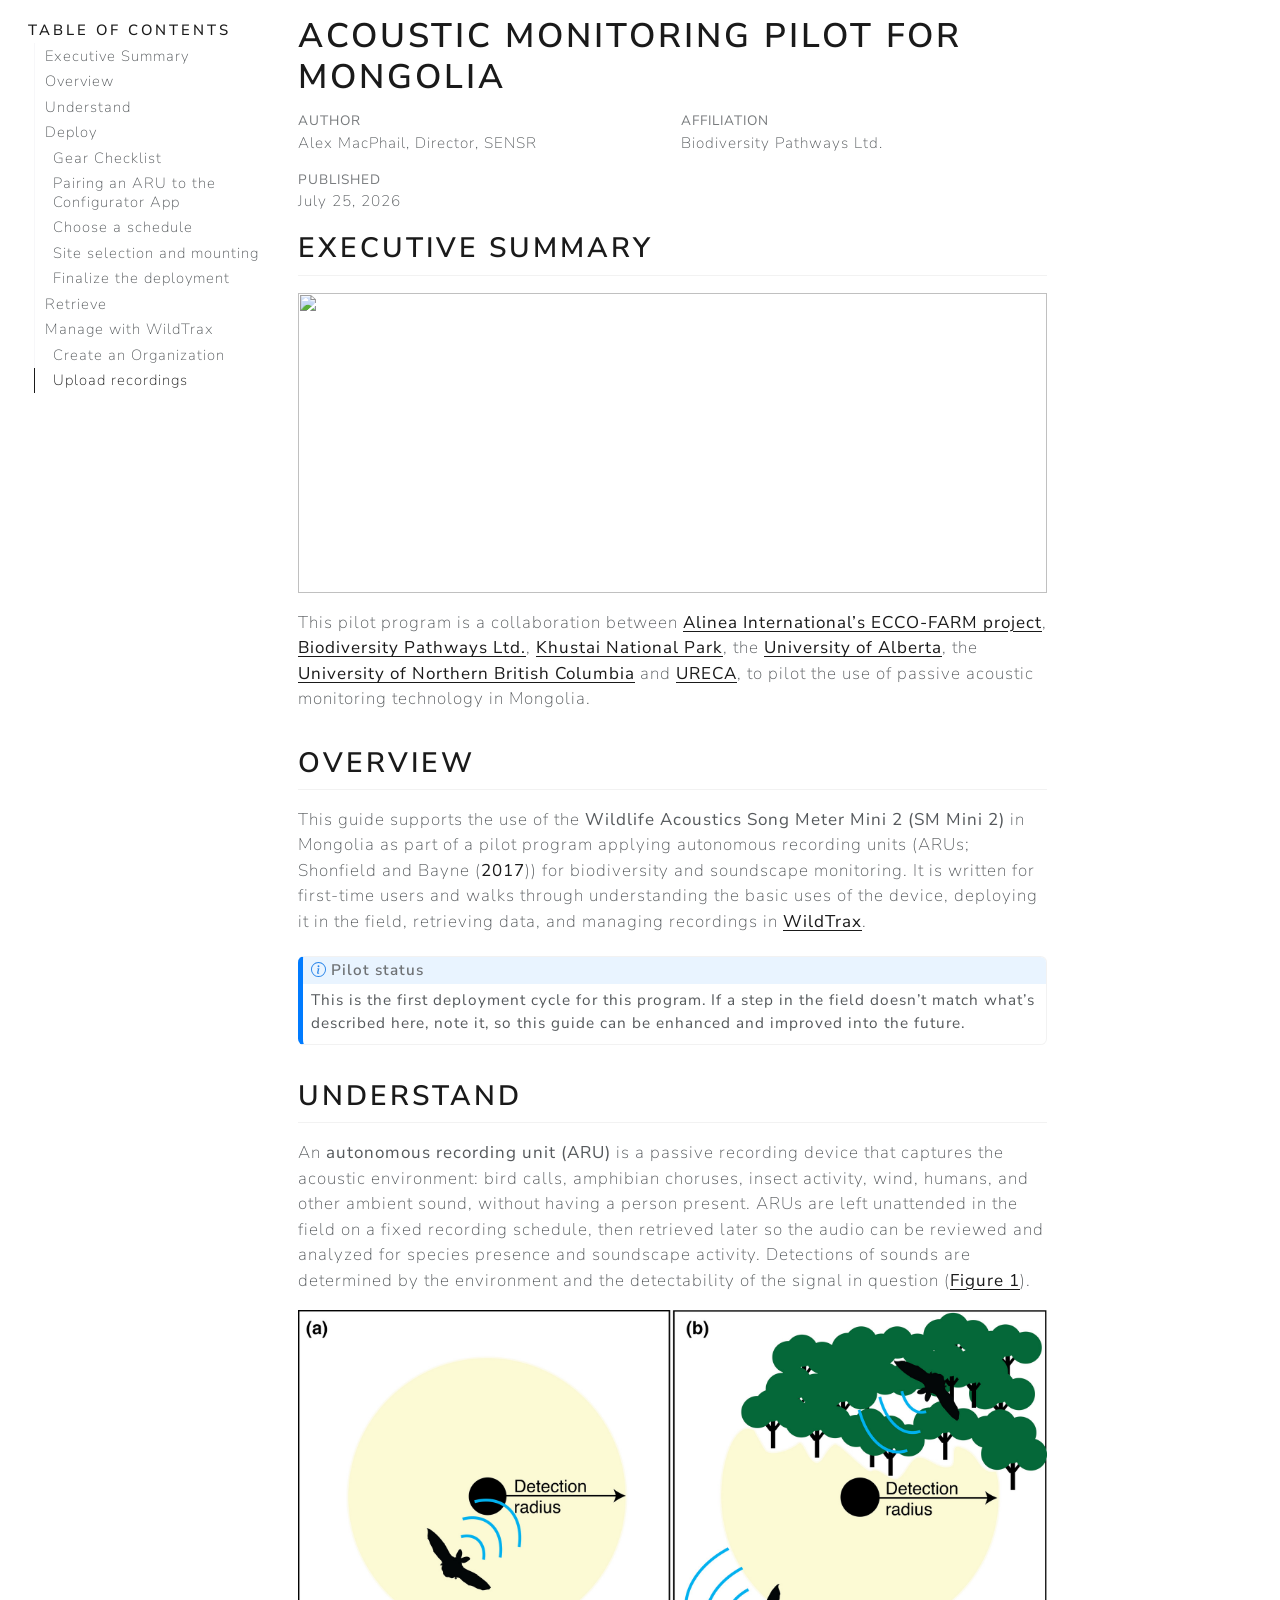
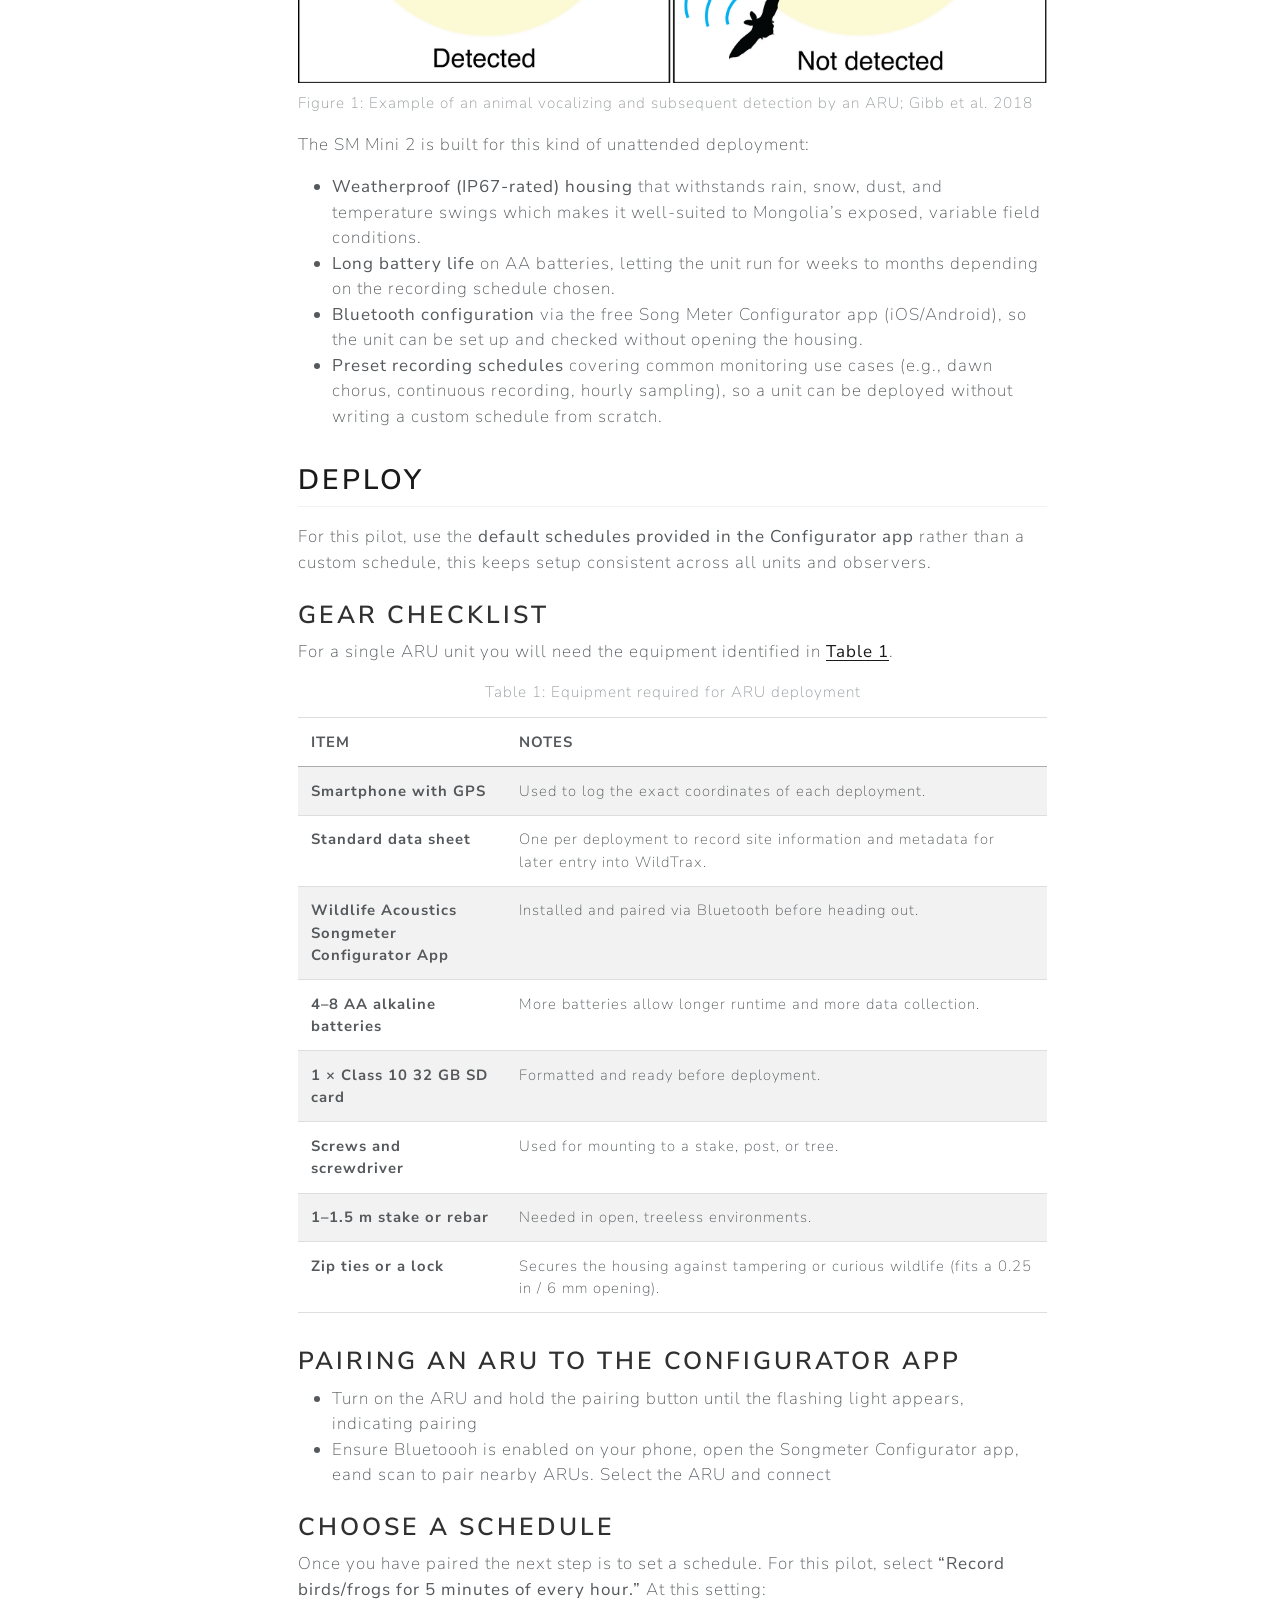
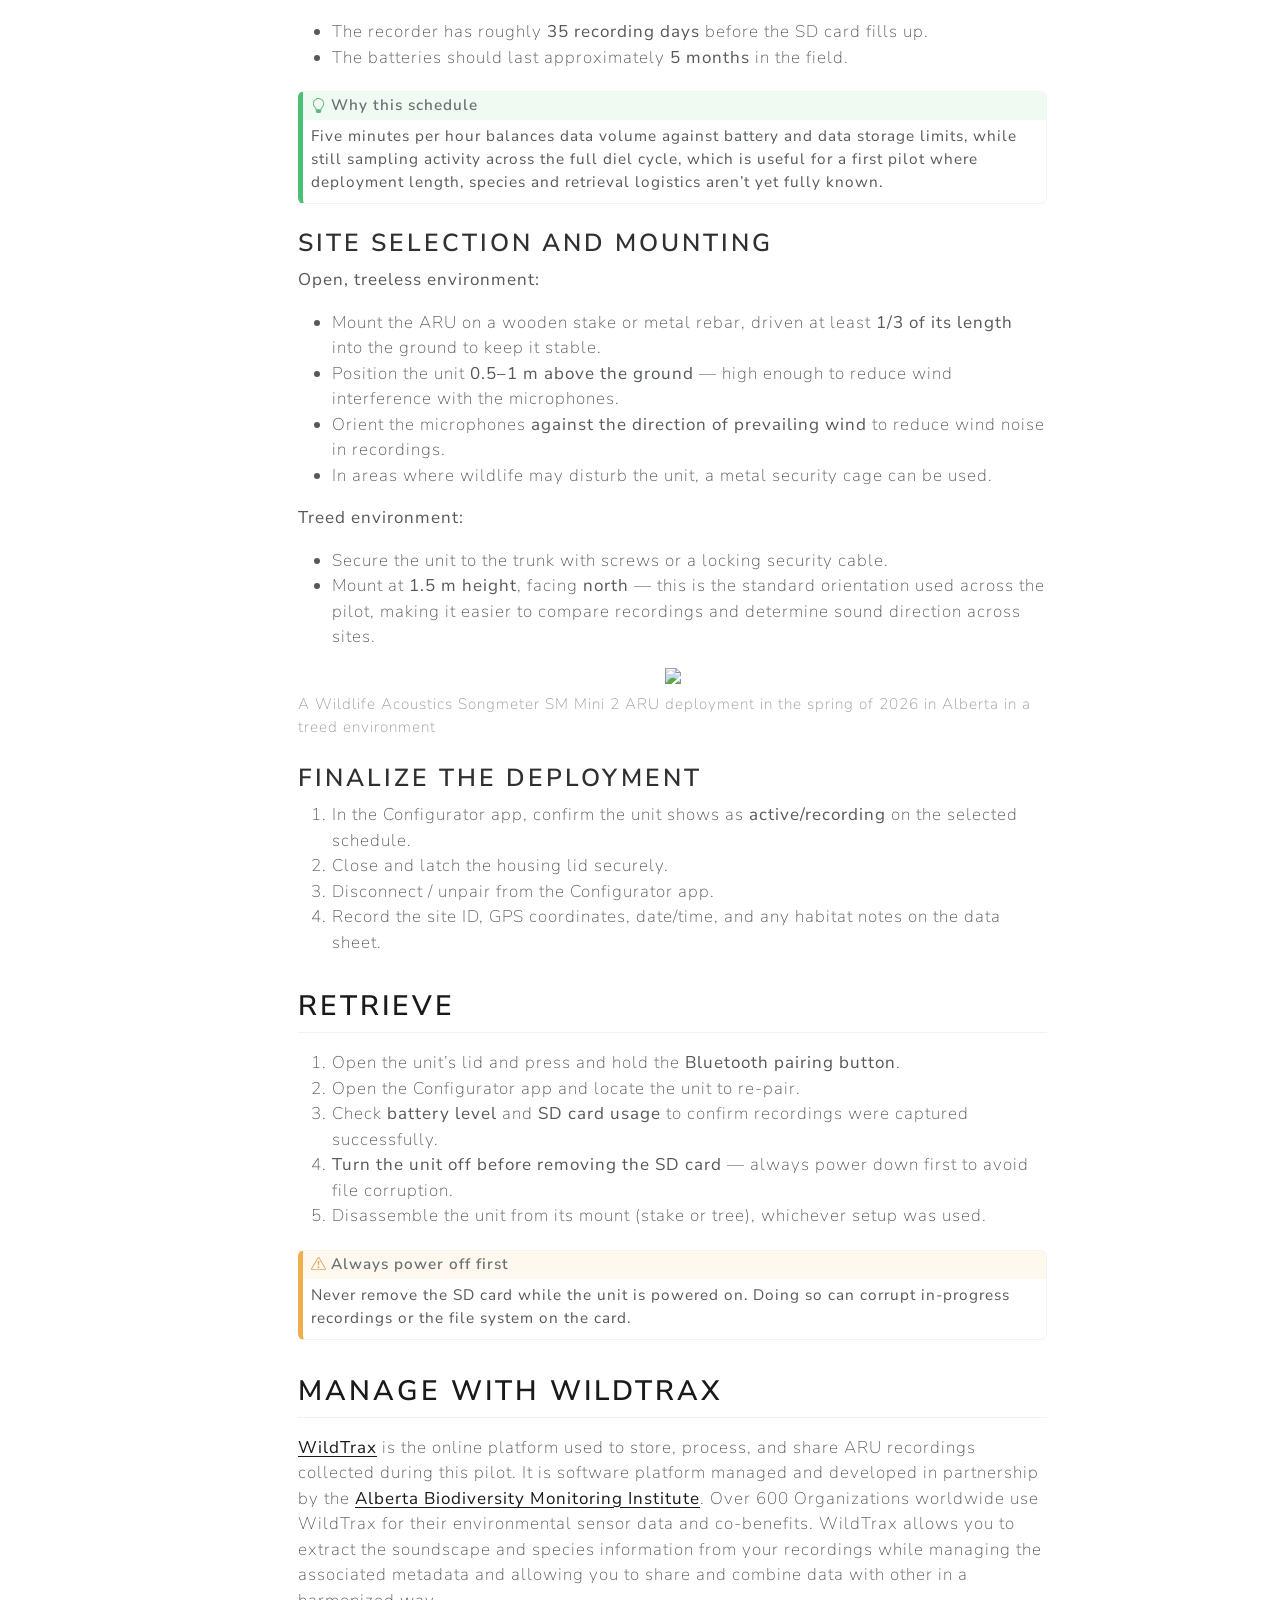
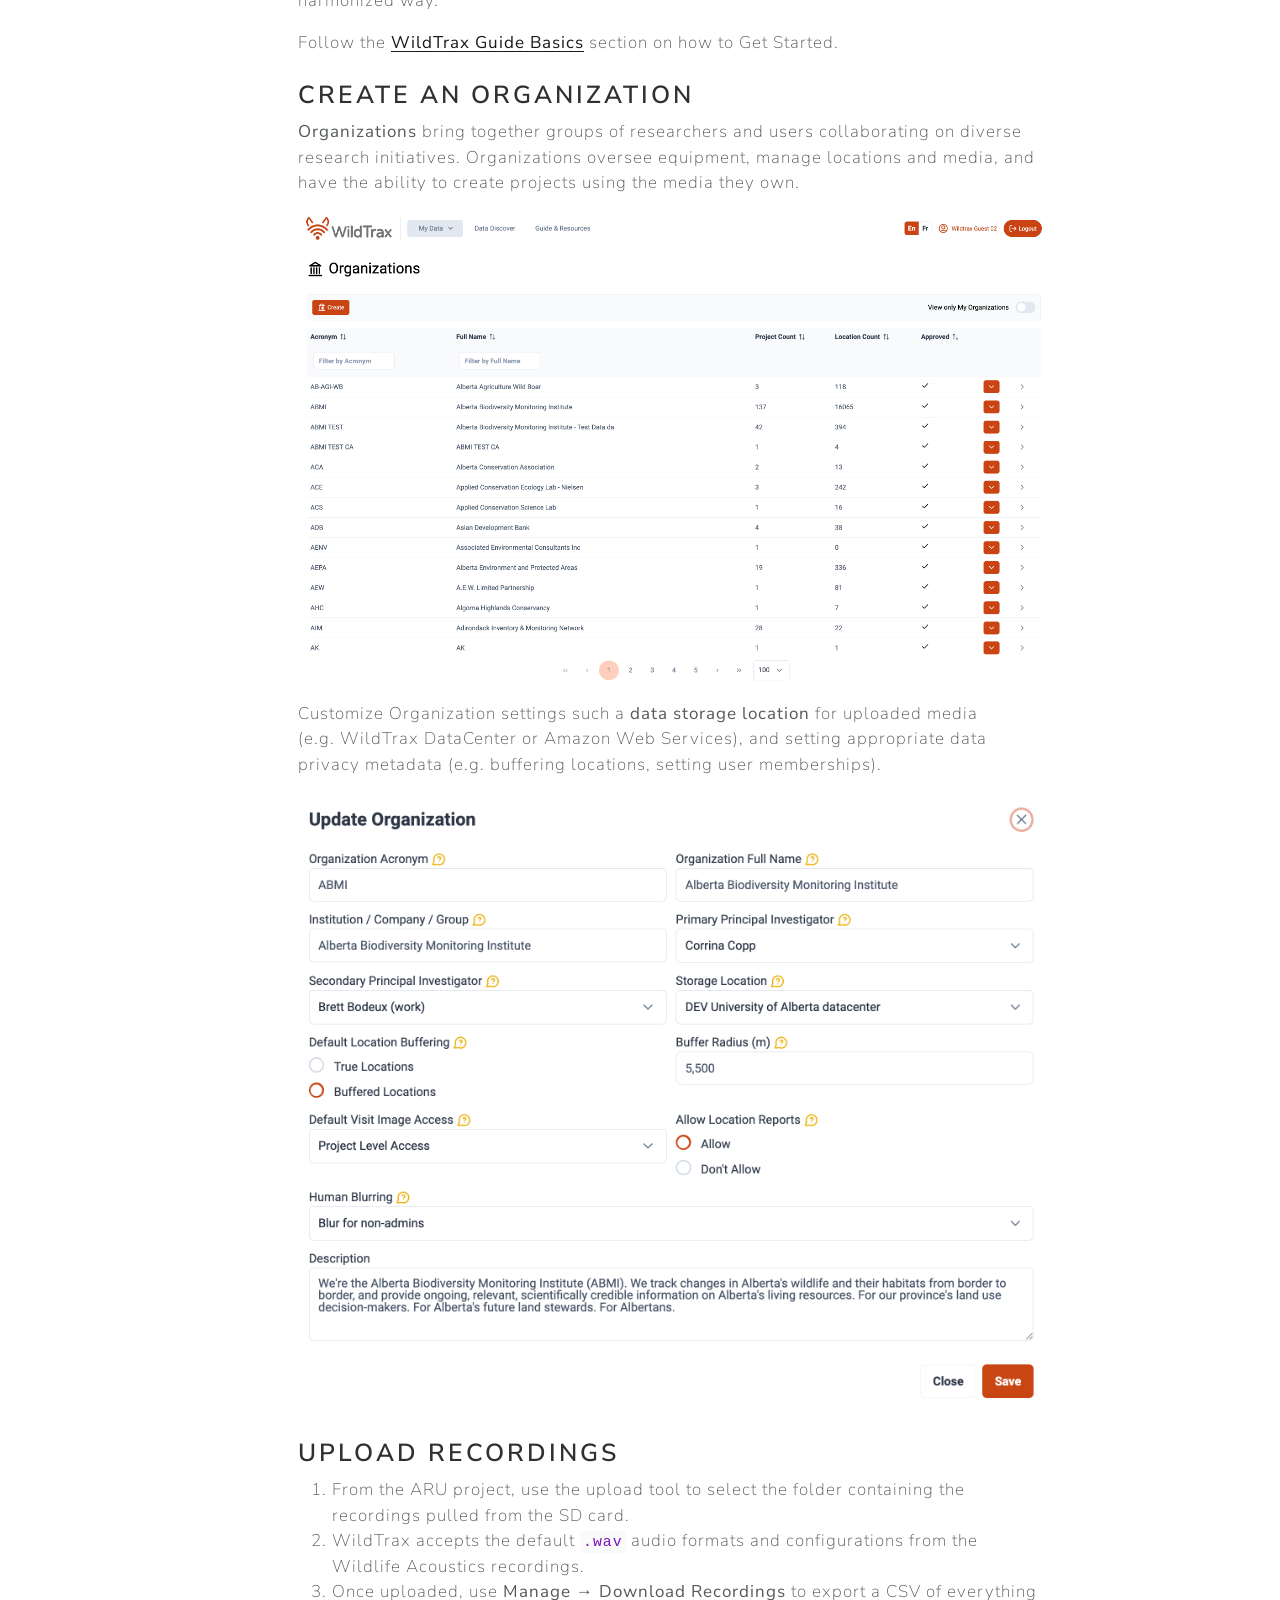
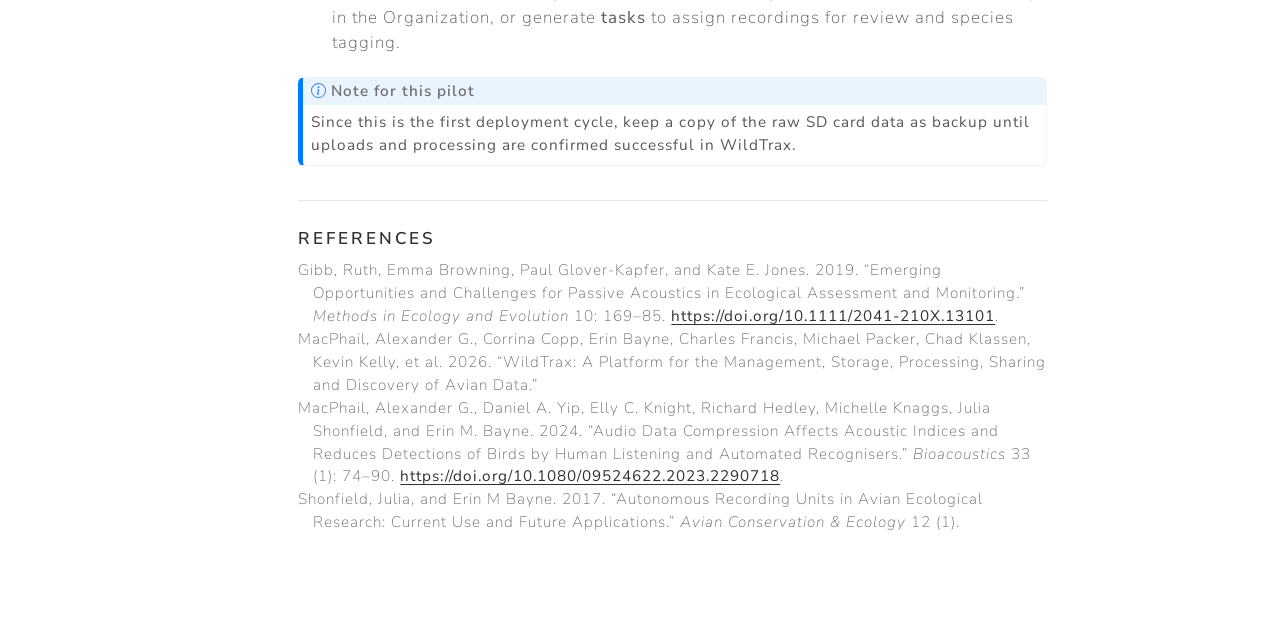
==== index.html @ 2fb94b24 "Built site for gh-pages" ====
<!DOCTYPE html>
<html xmlns="http://www.w3.org/1999/xhtml" lang="en" xml:lang="en"><head>

<meta charset="utf-8">
<meta name="generator" content="quarto-1.8.26">

<meta name="viewport" content="width=device-width, initial-scale=1.0, user-scalable=yes">

<meta name="author" content="Alex MacPhail, Director, SENSR">
<meta name="dcterms.date" content="2026-07-25">

<title>Acoustic monitoring pilot for Mongolia</title>
<style>
code{white-space: pre-wrap;}
span.smallcaps{font-variant: small-caps;}
div.columns{display: flex; gap: min(4vw, 1.5em);}
div.column{flex: auto; overflow-x: auto;}
div.hanging-indent{margin-left: 1.5em; text-indent: -1.5em;}
ul.task-list{list-style: none;}
ul.task-list li input[type="checkbox"] {
  width: 0.8em;
  margin: 0 0.8em 0.2em -1em; /* quarto-specific, see https://github.com/quarto-dev/quarto-cli/issues/4556 */ 
  vertical-align: middle;
}
/* CSS for citations */
div.csl-bib-body { }
div.csl-entry {
  clear: both;
  margin-bottom: 0em;
}
.hanging-indent div.csl-entry {
  margin-left:2em;
  text-indent:-2em;
}
div.csl-left-margin {
  min-width:2em;
  float:left;
}
div.csl-right-inline {
  margin-left:2em;
  padding-left:1em;
}
div.csl-indent {
  margin-left: 2em;
}</style>


<script src="mongolia-pilot_files/libs/clipboard/clipboard.min.js"></script>
<script src="mongolia-pilot_files/libs/quarto-html/quarto.js" type="module"></script>
<script src="mongolia-pilot_files/libs/quarto-html/tabsets/tabsets.js" type="module"></script>
<script src="mongolia-pilot_files/libs/quarto-html/axe/axe-check.js" type="module"></script>
<script src="mongolia-pilot_files/libs/quarto-html/popper.min.js"></script>
<script src="mongolia-pilot_files/libs/quarto-html/tippy.umd.min.js"></script>
<script src="mongolia-pilot_files/libs/quarto-html/anchor.min.js"></script>
<link href="mongolia-pilot_files/libs/quarto-html/tippy.css" rel="stylesheet">
<link href="mongolia-pilot_files/libs/quarto-html/quarto-syntax-highlighting-587c61ba64f3a5504c4d52d930310e48.css" rel="stylesheet" id="quarto-text-highlighting-styles">
<script src="mongolia-pilot_files/libs/bootstrap/bootstrap.min.js"></script>
<link href="mongolia-pilot_files/libs/bootstrap/bootstrap-icons.css" rel="stylesheet">
<link href="mongolia-pilot_files/libs/bootstrap/bootstrap-39a7b4c941d3885a8e467a4c1fbdaf40.min.css" rel="stylesheet" append-hash="true" id="quarto-bootstrap" data-mode="light">
<script src="mongolia-pilot_files/libs/kePrint-0.0.1/kePrint.js"></script>
<link href="mongolia-pilot_files/libs/lightable-0.0.1/lightable.css" rel="stylesheet">


</head>

<body class="quarto-light">

<div id="quarto-content" class="page-columns page-rows-contents page-layout-article toc-left">
<div id="quarto-sidebar-toc-left" class="sidebar toc-left">
  <nav id="TOC" role="doc-toc" class="toc-active" data-toc-expanded="99">
    <h2 id="toc-title">Table of contents</h2>
   
  <ul>
  <li><a href="#executive-summary" id="toc-executive-summary" class="nav-link active" data-scroll-target="#executive-summary">Executive Summary</a></li>
  <li><a href="#overview" id="toc-overview" class="nav-link" data-scroll-target="#overview">Overview</a></li>
  <li><a href="#understand" id="toc-understand" class="nav-link" data-scroll-target="#understand">Understand</a></li>
  <li><a href="#deploy" id="toc-deploy" class="nav-link" data-scroll-target="#deploy">Deploy</a>
  <ul class="collapse">
  <li><a href="#gear-checklist" id="toc-gear-checklist" class="nav-link" data-scroll-target="#gear-checklist">Gear Checklist</a></li>
  <li><a href="#pairing-an-aru-to-the-configurator-app" id="toc-pairing-an-aru-to-the-configurator-app" class="nav-link" data-scroll-target="#pairing-an-aru-to-the-configurator-app">Pairing an ARU to the Configurator App</a></li>
  <li><a href="#choose-a-schedule" id="toc-choose-a-schedule" class="nav-link" data-scroll-target="#choose-a-schedule">Choose a schedule</a></li>
  <li><a href="#site-selection-and-mounting" id="toc-site-selection-and-mounting" class="nav-link" data-scroll-target="#site-selection-and-mounting">Site selection and mounting</a></li>
  <li><a href="#finalize-the-deployment" id="toc-finalize-the-deployment" class="nav-link" data-scroll-target="#finalize-the-deployment">Finalize the deployment</a></li>
  </ul></li>
  <li><a href="#retrieve" id="toc-retrieve" class="nav-link" data-scroll-target="#retrieve">Retrieve</a></li>
  <li><a href="#manage-with-wildtrax" id="toc-manage-with-wildtrax" class="nav-link" data-scroll-target="#manage-with-wildtrax">Manage with WildTrax</a>
  <ul class="collapse">
  <li><a href="#create-an-organization" id="toc-create-an-organization" class="nav-link" data-scroll-target="#create-an-organization">Create an Organization</a></li>
  <li><a href="#upload-recordings" id="toc-upload-recordings" class="nav-link" data-scroll-target="#upload-recordings">Upload recordings</a></li>
  </ul></li>
  </ul>
</nav>
</div>
<div id="quarto-margin-sidebar" class="sidebar margin-sidebar zindex-bottom">
</div>
<main class="content" id="quarto-document-content">

<header id="title-block-header" class="quarto-title-block default">
<div class="quarto-title">
<h1 class="title">Acoustic monitoring pilot for Mongolia</h1>
</div>


<div class="quarto-title-meta-author">
  <div class="quarto-title-meta-heading">Author</div>
  <div class="quarto-title-meta-heading">Affiliation</div>
  
    <div class="quarto-title-meta-contents">
    <p class="author">Alex MacPhail, Director, SENSR </p>
  </div>
  <div class="quarto-title-meta-contents">
        <p class="affiliation">
            Biodiversity Pathways Ltd.
          </p>
      </div>
  </div>

<div class="quarto-title-meta">

      
    <div>
    <div class="quarto-title-meta-heading">Published</div>
    <div class="quarto-title-meta-contents">
      <p class="date">July 25, 2026</p>
    </div>
  </div>
  
    
  </div>
  


</header>


<section id="executive-summary" class="level2">
<h2 class="anchored" data-anchor-id="executive-summary">Executive Summary</h2>
<p><img src="orkhon-river-mongolia.jpg" style="width:100%; height:300px; object-fit:cover; object-position:center;"></p>
<p>This pilot program is a collaboration between <a href="https://ecco-farm.alineainternational.com/en/">Alinea International’s ECCO-FARM project</a>, <a href="https://biodiversitypathways.ca/">Biodiversity Pathways Ltd.</a>, <a href="https://www.hustai.mn/language/en/">Khustai National Park</a>, the <a href="https://www.ualberta.ca/en/index.html">University of Alberta</a>, the <a href="https://www.unbc.ca/">University of Northern British Columbia</a> and <a href="https://ureca.com/">URECA</a>, to pilot the use of passive acoustic monitoring technology in Mongolia.</p>
</section>
<section id="overview" class="level2">
<h2 class="anchored" data-anchor-id="overview">Overview</h2>
<p>This guide supports the use of the <strong>Wildlife Acoustics Song Meter Mini 2 (SM Mini 2)</strong> in Mongolia as part of a pilot program applying autonomous recording units (ARUs; <span class="citation" data-cites="aru-overview">Shonfield and Bayne (<a href="#ref-aru-overview" role="doc-biblioref">2017</a>)</span>) for biodiversity and soundscape monitoring. It is written for first-time users and walks through understanding the basic uses of the device, deploying it in the field, retrieving data, and managing recordings in <a href="https://wildtrax.ca">WildTrax</a>.</p>
<div class="callout callout-style-default callout-note callout-titled">
<div class="callout-header d-flex align-content-center">
<div class="callout-icon-container">
<i class="callout-icon"></i>
</div>
<div class="callout-title-container flex-fill">
<span class="screen-reader-only">Note</span>Pilot status
</div>
</div>
<div class="callout-body-container callout-body">
<p>This is the first deployment cycle for this program. If a step in the field doesn’t match what’s described here, note it, so this guide can be enhanced and improved into the future.</p>
</div>
</div>
</section>
<section id="understand" class="level2">
<h2 class="anchored" data-anchor-id="understand">Understand</h2>
<p>An <strong>autonomous recording unit (ARU)</strong> is a passive recording device that captures the acoustic environment: bird calls, amphibian choruses, insect activity, wind, humans, and other ambient sound, without having a person present. ARUs are left unattended in the field on a fixed recording schedule, then retrieved later so the audio can be reviewed and analyzed for species presence and soundscape activity. Detections of sounds are determined by the environment and the detectability of the signal in question (<a href="#fig-aru-detection" class="quarto-xref">Figure&nbsp;1</a>).</p>
<div id="fig-aru-detection" class="quarto-float quarto-figure quarto-figure-center anchored">
<figure class="quarto-float quarto-float-fig figure">
<div aria-describedby="fig-aru-detection-caption-0ceaefa1-69ba-4598-a22c-09a6ac19f8ca">
<img src="figure-cite1.jpg" class="img-fluid figure-img">
</div>
<figcaption class="quarto-float-caption-bottom quarto-float-caption quarto-float-fig" id="fig-aru-detection-caption-0ceaefa1-69ba-4598-a22c-09a6ac19f8ca">
Figure&nbsp;1: Example of an animal vocalizing and subsequent detection by an ARU; Gibb et al.&nbsp;2018
</figcaption>
</figure>
</div>
<p>The SM Mini 2 is built for this kind of unattended deployment:</p>
<ul>
<li><strong>Weatherproof (IP67-rated) housing</strong> that withstands rain, snow, dust, and temperature swings which makes it well-suited to Mongolia’s exposed, variable field conditions.</li>
<li><strong>Long battery life</strong> on AA batteries, letting the unit run for weeks to months depending on the recording schedule chosen.</li>
<li><strong>Bluetooth configuration</strong> via the free Song Meter Configurator app (iOS/Android), so the unit can be set up and checked without opening the housing.</li>
<li><strong>Preset recording schedules</strong> covering common monitoring use cases (e.g., dawn chorus, continuous recording, hourly sampling), so a unit can be deployed without writing a custom schedule from scratch.</li>
</ul>
</section>
<section id="deploy" class="level2">
<h2 class="anchored" data-anchor-id="deploy">Deploy</h2>
<p>For this pilot, use the <strong>default schedules provided in the Configurator app</strong> rather than a custom schedule, this keeps setup consistent across all units and observers.</p>
<section id="gear-checklist" class="level3">
<h3 class="anchored" data-anchor-id="gear-checklist">Gear Checklist</h3>
<p>For a single ARU unit you will need the equipment identified in <a href="#tbl-deployment-equipment" class="quarto-xref">Table&nbsp;1</a>.</p>
<div class="cell">
<div id="tbl-deployment-equipment" class="cell quarto-float quarto-figure quarto-figure-center anchored">
<figure class="quarto-float quarto-float-tbl figure">
<figcaption class="quarto-float-caption-top quarto-float-caption quarto-float-tbl" id="tbl-deployment-equipment-caption-0ceaefa1-69ba-4598-a22c-09a6ac19f8ca">
Table&nbsp;1: Equipment required for ARU deployment
</figcaption>
<div aria-describedby="tbl-deployment-equipment-caption-0ceaefa1-69ba-4598-a22c-09a6ac19f8ca">
<div class="cell-output-display">
<table class="table table-striped table-hover table-condensed do-not-create-environment cell caption-top table-sm small">
<thead>
<tr class="header">
<th style="text-align: left;" data-quarto-table-cell-role="th">Item</th>
<th style="text-align: left;" data-quarto-table-cell-role="th">Notes</th>
</tr>
</thead>
<tbody>
<tr class="odd">
<td style="text-align: left; width: 25%; font-weight: bold;">Smartphone with GPS</td>
<td style="text-align: left; width: 65%;">Used to log the exact coordinates of each deployment.</td>
</tr>
<tr class="even">
<td style="text-align: left; width: 25%; font-weight: bold;">Standard data sheet</td>
<td style="text-align: left; width: 65%;">One per deployment to record site information and metadata for later entry into WildTrax.</td>
</tr>
<tr class="odd">
<td style="text-align: left; width: 25%; font-weight: bold;">Wildlife Acoustics Songmeter Configurator App</td>
<td style="text-align: left; width: 65%;">Installed and paired via Bluetooth before heading out.</td>
</tr>
<tr class="even">
<td style="text-align: left; width: 25%; font-weight: bold;">4–8 AA alkaline batteries</td>
<td style="text-align: left; width: 65%;">More batteries allow longer runtime and more data collection.</td>
</tr>
<tr class="odd">
<td style="text-align: left; width: 25%; font-weight: bold;">1 × Class 10 32 GB SD card</td>
<td style="text-align: left; width: 65%;">Formatted and ready before deployment.</td>
</tr>
<tr class="even">
<td style="text-align: left; width: 25%; font-weight: bold;">Screws and screwdriver</td>
<td style="text-align: left; width: 65%;">Used for mounting to a stake, post, or tree.</td>
</tr>
<tr class="odd">
<td style="text-align: left; width: 25%; font-weight: bold;">1–1.5 m stake or rebar</td>
<td style="text-align: left; width: 65%;">Needed in open, treeless environments.</td>
</tr>
<tr class="even">
<td style="text-align: left; width: 25%; font-weight: bold;">Zip ties or a lock</td>
<td style="text-align: left; width: 65%;">Secures the housing against tampering or curious wildlife (fits a 0.25 in / 6 mm opening).</td>
</tr>
</tbody>
</table>
</div>
</div>
</figure>
</div>
</div>
</section>
<section id="pairing-an-aru-to-the-configurator-app" class="level3">
<h3 class="anchored" data-anchor-id="pairing-an-aru-to-the-configurator-app">Pairing an ARU to the Configurator App</h3>
<ul>
<li>Turn on the ARU and hold the pairing button until the flashing light appears, indicating pairing</li>
<li>Ensure Bluetoooh is enabled on your phone, open the Songmeter Configurator app, eand scan to pair nearby ARUs. Select the ARU and connect</li>
</ul>
</section>
<section id="choose-a-schedule" class="level3">
<h3 class="anchored" data-anchor-id="choose-a-schedule">Choose a schedule</h3>
<p>Once you have paired the next step is to set a schedule. For this pilot, select <strong>“Record birds/frogs for 5 minutes of every hour.”</strong> At this setting:</p>
<ul>
<li>The recorder has roughly <strong>35 recording days</strong> before the SD card fills up.</li>
<li>The batteries should last approximately <strong>5 months</strong> in the field.</li>
</ul>
<div class="callout callout-style-default callout-tip callout-titled">
<div class="callout-header d-flex align-content-center">
<div class="callout-icon-container">
<i class="callout-icon"></i>
</div>
<div class="callout-title-container flex-fill">
<span class="screen-reader-only">Tip</span>Why this schedule
</div>
</div>
<div class="callout-body-container callout-body">
<p>Five minutes per hour balances data volume against battery and data storage limits, while still sampling activity across the full diel cycle, which is useful for a first pilot where deployment length, species and retrieval logistics aren’t yet fully known.</p>
</div>
</div>
</section>
<section id="site-selection-and-mounting" class="level3">
<h3 class="anchored" data-anchor-id="site-selection-and-mounting">Site selection and mounting</h3>
<p><strong>Open, treeless environment:</strong></p>
<ul>
<li>Mount the ARU on a wooden stake or metal rebar, driven at least <strong>1/3 of its length</strong> into the ground to keep it stable.</li>
<li>Position the unit <strong>0.5–1 m above the ground</strong> — high enough to reduce wind interference with the microphones.</li>
<li>Orient the microphones <strong>against the direction of prevailing wind</strong> to reduce wind noise in recordings.</li>
<li>In areas where wildlife may disturb the unit, a metal security cage can be used.</li>
</ul>
<p><strong>Treed environment:</strong></p>
<ul>
<li>Secure the unit to the trunk with screws or a locking security cable.</li>
<li>Mount at <strong>1.5 m height</strong>, facing <strong>north</strong> — this is the standard orientation used across the pilot, making it easier to compare recordings and determine sound direction across sites.</li>
</ul>
<div class="quarto-figure quarto-figure-center">
<figure class="figure">
<p><img src="sensraru.jpeg" class="img-fluid figure-img"></p>
<figcaption>A Wildlife Acoustics Songmeter SM Mini 2 ARU deployment in the spring of 2026 in Alberta in a treed environment</figcaption>
</figure>
</div>
</section>
<section id="finalize-the-deployment" class="level3">
<h3 class="anchored" data-anchor-id="finalize-the-deployment">Finalize the deployment</h3>
<ol type="1">
<li>In the Configurator app, confirm the unit shows as <strong>active/recording</strong> on the selected schedule.</li>
<li>Close and latch the housing lid securely.</li>
<li>Disconnect / unpair from the Configurator app.</li>
<li>Record the site ID, GPS coordinates, date/time, and any habitat notes on the data sheet.</li>
</ol>
</section>
</section>
<section id="retrieve" class="level2">
<h2 class="anchored" data-anchor-id="retrieve">Retrieve</h2>
<ol type="1">
<li>Open the unit’s lid and press and hold the <strong>Bluetooth pairing button</strong>.</li>
<li>Open the Configurator app and locate the unit to re-pair.</li>
<li>Check <strong>battery level</strong> and <strong>SD card usage</strong> to confirm recordings were captured successfully.</li>
<li><strong>Turn the unit off before removing the SD card</strong> — always power down first to avoid file corruption.</li>
<li>Disassemble the unit from its mount (stake or tree), whichever setup was used.</li>
</ol>
<div class="callout callout-style-default callout-warning callout-titled">
<div class="callout-header d-flex align-content-center">
<div class="callout-icon-container">
<i class="callout-icon"></i>
</div>
<div class="callout-title-container flex-fill">
<span class="screen-reader-only">Warning</span>Always power off first
</div>
</div>
<div class="callout-body-container callout-body">
<p>Never remove the SD card while the unit is powered on. Doing so can corrupt in-progress recordings or the file system on the card.</p>
</div>
</div>
</section>
<section id="manage-with-wildtrax" class="level2">
<h2 class="anchored" data-anchor-id="manage-with-wildtrax">Manage with WildTrax</h2>
<p><a href="https://www.wildtrax.ca">WildTrax</a> is the online platform used to store, process, and share ARU recordings collected during this pilot. It is software platform managed and developed in partnership by the <a href="abmi.ca">Alberta Biodiversity Monitoring Institute</a>. Over 600 Organizations worldwide use WildTrax for their environmental sensor data and co-benefits. WildTrax allows you to extract the soundscape and species information from your recordings while managing the associated metadata and allowing you to share and combine data with other in a harmonized way.</p>
<p>Follow the <a href="https://portal.wildtrax.ca/guide#sec-the-basics">WildTrax Guide Basics</a> section on how to Get Started.</p>
<section id="create-an-organization" class="level3">
<h3 class="anchored" data-anchor-id="create-an-organization">Create an Organization</h3>
<p><strong>Organizations</strong> bring together groups of researchers and users collaborating on diverse research initiatives. Organizations oversee equipment, manage locations and media, and have the ability to create projects using the media they own.</p>
<p><img src="organizations.png" class="img-fluid"></p>
<p>Customize Organization settings such a <strong>data storage location</strong> for uploaded media (e.g.&nbsp;WildTrax DataCenter or Amazon Web Services), and setting appropriate data privacy metadata (e.g.&nbsp;buffering locations, setting user memberships).</p>
<p><img src="organization-settings.png" class="img-fluid"></p>
</section>
<section id="upload-recordings" class="level3">
<h3 class="anchored" data-anchor-id="upload-recordings">Upload recordings</h3>
<ol type="1">
<li>From the ARU project, use the upload tool to select the folder containing the recordings pulled from the SD card.</li>
<li>WildTrax accepts the default <code>.wav</code> audio formats and configurations from the Wildlife Acoustics recordings.</li>
<li>Once uploaded, use <strong>Manage → Download Recordings</strong> to export a CSV of everything in the Organization, or generate <strong>tasks</strong> to assign recordings for review and species tagging.</li>
</ol>
<div class="callout callout-style-default callout-note callout-titled">
<div class="callout-header d-flex align-content-center">
<div class="callout-icon-container">
<i class="callout-icon"></i>
</div>
<div class="callout-title-container flex-fill">
<span class="screen-reader-only">Note</span>Note for this pilot
</div>
</div>
<div class="callout-body-container callout-body">
<p>Since this is the first deployment cycle, keep a copy of the raw SD card data as backup until uploads and processing are confirmed successful in WildTrax.</p>
</div>
</div>

</section>
</section>

<div id="quarto-appendix" class="default"><section class="quarto-appendix-contents" role="doc-bibliography" id="quarto-bibliography"><h2 class="anchored quarto-appendix-heading">References</h2><div id="refs" class="references csl-bib-body hanging-indent" data-entry-spacing="0" role="list">
<div id="ref-Gibb2019" class="csl-entry" role="listitem">
Gibb, Ruth, Emma Browning, Paul Glover-Kapfer, and Kate E. Jones. 2019. <span>“Emerging Opportunities and Challenges for Passive Acoustics in Ecological Assessment and Monitoring.”</span> <em>Methods in Ecology and Evolution</em> 10: 169–85. <a href="https://doi.org/10.1111/2041-210X.13101">https://doi.org/10.1111/2041-210X.13101</a>.
</div>
<div id="ref-MacPhail2026_avian" class="csl-entry" role="listitem">
MacPhail, Alexander G., Corrina Copp, Erin Bayne, Charles Francis, Michael Packer, Chad Klassen, Kevin Kelly, et al. 2026. <span>“WildTrax: A Platform for the Management, Storage, Processing, Sharing and Discovery of Avian Data.”</span>
</div>
<div id="ref-MacPhail2024AudioCompression" class="csl-entry" role="listitem">
MacPhail, Alexander G., Daniel A. Yip, Elly C. Knight, Richard Hedley, Michelle Knaggs, Julia Shonfield, and Erin M. Bayne. 2024. <span>“Audio Data Compression Affects Acoustic Indices and Reduces Detections of Birds by Human Listening and Automated Recognisers.”</span> <em>Bioacoustics</em> 33 (1): 74–90. <a href="https://doi.org/10.1080/09524622.2023.2290718">https://doi.org/10.1080/09524622.2023.2290718</a>.
</div>
<div id="ref-aru-overview" class="csl-entry" role="listitem">
Shonfield, Julia, and Erin M Bayne. 2017. <span>“Autonomous Recording Units in Avian Ecological Research: Current Use and Future Applications.”</span> <em>Avian Conservation &amp; Ecology</em> 12 (1).
</div>
</div></section></div></main>
<!-- /main column -->
<script id="quarto-html-after-body" type="application/javascript">
  window.document.addEventListener("DOMContentLoaded", function (event) {
    const icon = "";
    const anchorJS = new window.AnchorJS();
    anchorJS.options = {
      placement: 'right',
      icon: icon
    };
    anchorJS.add('.anchored');
    const isCodeAnnotation = (el) => {
      for (const clz of el.classList) {
        if (clz.startsWith('code-annotation-')) {                     
          return true;
        }
      }
      return false;
    }
    const onCopySuccess = function(e) {
      // button target
      const button = e.trigger;
      // don't keep focus
      button.blur();
      // flash "checked"
      button.classList.add('code-copy-button-checked');
      var currentTitle = button.getAttribute("title");
      button.setAttribute("title", "Copied!");
      let tooltip;
      if (window.bootstrap) {
        button.setAttribute("data-bs-toggle", "tooltip");
        button.setAttribute("data-bs-placement", "left");
        button.setAttribute("data-bs-title", "Copied!");
        tooltip = new bootstrap.Tooltip(button, 
          { trigger: "manual", 
            customClass: "code-copy-button-tooltip",
            offset: [0, -8]});
        tooltip.show();    
      }
      setTimeout(function() {
        if (tooltip) {
          tooltip.hide();
          button.removeAttribute("data-bs-title");
          button.removeAttribute("data-bs-toggle");
          button.removeAttribute("data-bs-placement");
        }
        button.setAttribute("title", currentTitle);
        button.classList.remove('code-copy-button-checked');
      }, 1000);
      // clear code selection
      e.clearSelection();
    }
    const getTextToCopy = function(trigger) {
      const outerScaffold = trigger.parentElement.cloneNode(true);
      const codeEl = outerScaffold.querySelector('code');
      for (const childEl of codeEl.children) {
        if (isCodeAnnotation(childEl)) {
          childEl.remove();
        }
      }
      return codeEl.innerText;
    }
    const clipboard = new window.ClipboardJS('.code-copy-button:not([data-in-quarto-modal])', {
      text: getTextToCopy
    });
    clipboard.on('success', onCopySuccess);
    if (window.document.getElementById('quarto-embedded-source-code-modal')) {
      const clipboardModal = new window.ClipboardJS('.code-copy-button[data-in-quarto-modal]', {
        text: getTextToCopy,
        container: window.document.getElementById('quarto-embedded-source-code-modal')
      });
      clipboardModal.on('success', onCopySuccess);
    }
      var localhostRegex = new RegExp(/^(?:http|https):\/\/localhost\:?[0-9]*\//);
      var mailtoRegex = new RegExp(/^mailto:/);
        var filterRegex = new RegExp('/' + window.location.host + '/');
      var isInternal = (href) => {
          return filterRegex.test(href) || localhostRegex.test(href) || mailtoRegex.test(href);
      }
      // Inspect non-navigation links and adorn them if external
     var links = window.document.querySelectorAll('a[href]:not(.nav-link):not(.navbar-brand):not(.toc-action):not(.sidebar-link):not(.sidebar-item-toggle):not(.pagination-link):not(.no-external):not([aria-hidden]):not(.dropdown-item):not(.quarto-navigation-tool):not(.about-link)');
      for (var i=0; i<links.length; i++) {
        const link = links[i];
        if (!isInternal(link.href)) {
          // undo the damage that might have been done by quarto-nav.js in the case of
          // links that we want to consider external
          if (link.dataset.originalHref !== undefined) {
            link.href = link.dataset.originalHref;
          }
        }
      }
    function tippyHover(el, contentFn, onTriggerFn, onUntriggerFn) {
      const config = {
        allowHTML: true,
        maxWidth: 500,
        delay: 100,
        arrow: false,
        appendTo: function(el) {
            return el.parentElement;
        },
        interactive: true,
        interactiveBorder: 10,
        theme: 'quarto',
        placement: 'bottom-start',
      };
      if (contentFn) {
        config.content = contentFn;
      }
      if (onTriggerFn) {
        config.onTrigger = onTriggerFn;
      }
      if (onUntriggerFn) {
        config.onUntrigger = onUntriggerFn;
      }
      window.tippy(el, config); 
    }
    const noterefs = window.document.querySelectorAll('a[role="doc-noteref"]');
    for (var i=0; i<noterefs.length; i++) {
      const ref = noterefs[i];
      tippyHover(ref, function() {
        // use id or data attribute instead here
        let href = ref.getAttribute('data-footnote-href') || ref.getAttribute('href');
        try { href = new URL(href).hash; } catch {}
        const id = href.replace(/^#\/?/, "");
        const note = window.document.getElementById(id);
        if (note) {
          return note.innerHTML;
        } else {
          return "";
        }
      });
    }
    const xrefs = window.document.querySelectorAll('a.quarto-xref');
    const processXRef = (id, note) => {
      // Strip column container classes
      const stripColumnClz = (el) => {
        el.classList.remove("page-full", "page-columns");
        if (el.children) {
          for (const child of el.children) {
            stripColumnClz(child);
          }
        }
      }
      stripColumnClz(note)
      if (id === null || id.startsWith('sec-')) {
        // Special case sections, only their first couple elements
        const container = document.createElement("div");
        if (note.children && note.children.length > 2) {
          container.appendChild(note.children[0].cloneNode(true));
          for (let i = 1; i < note.children.length; i++) {
            const child = note.children[i];
            if (child.tagName === "P" && child.innerText === "") {
              continue;
            } else {
              container.appendChild(child.cloneNode(true));
              break;
            }
          }
          if (window.Quarto?.typesetMath) {
            window.Quarto.typesetMath(container);
          }
          return container.innerHTML
        } else {
          if (window.Quarto?.typesetMath) {
            window.Quarto.typesetMath(note);
          }
          return note.innerHTML;
        }
      } else {
        // Remove any anchor links if they are present
        const anchorLink = note.querySelector('a.anchorjs-link');
        if (anchorLink) {
          anchorLink.remove();
        }
        if (window.Quarto?.typesetMath) {
          window.Quarto.typesetMath(note);
        }
        if (note.classList.contains("callout")) {
          return note.outerHTML;
        } else {
          return note.innerHTML;
        }
      }
    }
    for (var i=0; i<xrefs.length; i++) {
      const xref = xrefs[i];
      tippyHover(xref, undefined, function(instance) {
        instance.disable();
        let url = xref.getAttribute('href');
        let hash = undefined; 
        if (url.startsWith('#')) {
          hash = url;
        } else {
          try { hash = new URL(url).hash; } catch {}
        }
        if (hash) {
          const id = hash.replace(/^#\/?/, "");
          const note = window.document.getElementById(id);
          if (note !== null) {
            try {
              const html = processXRef(id, note.cloneNode(true));
              instance.setContent(html);
            } finally {
              instance.enable();
              instance.show();
            }
          } else {
            // See if we can fetch this
            fetch(url.split('#')[0])
            .then(res => res.text())
            .then(html => {
              const parser = new DOMParser();
              const htmlDoc = parser.parseFromString(html, "text/html");
              const note = htmlDoc.getElementById(id);
              if (note !== null) {
                const html = processXRef(id, note);
                instance.setContent(html);
              } 
            }).finally(() => {
              instance.enable();
              instance.show();
            });
          }
        } else {
          // See if we can fetch a full url (with no hash to target)
          // This is a special case and we should probably do some content thinning / targeting
          fetch(url)
          .then(res => res.text())
          .then(html => {
            const parser = new DOMParser();
            const htmlDoc = parser.parseFromString(html, "text/html");
            const note = htmlDoc.querySelector('main.content');
            if (note !== null) {
              // This should only happen for chapter cross references
              // (since there is no id in the URL)
              // remove the first header
              if (note.children.length > 0 && note.children[0].tagName === "HEADER") {
                note.children[0].remove();
              }
              const html = processXRef(null, note);
              instance.setContent(html);
            } 
          }).finally(() => {
            instance.enable();
            instance.show();
          });
        }
      }, function(instance) {
      });
    }
        let selectedAnnoteEl;
        const selectorForAnnotation = ( cell, annotation) => {
          let cellAttr = 'data-code-cell="' + cell + '"';
          let lineAttr = 'data-code-annotation="' +  annotation + '"';
          const selector = 'span[' + cellAttr + '][' + lineAttr + ']';
          return selector;
        }
        const selectCodeLines = (annoteEl) => {
          const doc = window.document;
          const targetCell = annoteEl.getAttribute("data-target-cell");
          const targetAnnotation = annoteEl.getAttribute("data-target-annotation");
          const annoteSpan = window.document.querySelector(selectorForAnnotation(targetCell, targetAnnotation));
          const lines = annoteSpan.getAttribute("data-code-lines").split(",");
          const lineIds = lines.map((line) => {
            return targetCell + "-" + line;
          })
          let top = null;
          let height = null;
          let parent = null;
          if (lineIds.length > 0) {
              //compute the position of the single el (top and bottom and make a div)
              const el = window.document.getElementById(lineIds[0]);
              top = el.offsetTop;
              height = el.offsetHeight;
              parent = el.parentElement.parentElement;
            if (lineIds.length > 1) {
              const lastEl = window.document.getElementById(lineIds[lineIds.length - 1]);
              const bottom = lastEl.offsetTop + lastEl.offsetHeight;
              height = bottom - top;
            }
            if (top !== null && height !== null && parent !== null) {
              // cook up a div (if necessary) and position it 
              let div = window.document.getElementById("code-annotation-line-highlight");
              if (div === null) {
                div = window.document.createElement("div");
                div.setAttribute("id", "code-annotation-line-highlight");
                div.style.position = 'absolute';
                parent.appendChild(div);
              }
              div.style.top = top - 2 + "px";
              div.style.height = height + 4 + "px";
              div.style.left = 0;
              let gutterDiv = window.document.getElementById("code-annotation-line-highlight-gutter");
              if (gutterDiv === null) {
                gutterDiv = window.document.createElement("div");
                gutterDiv.setAttribute("id", "code-annotation-line-highlight-gutter");
                gutterDiv.style.position = 'absolute';
                const codeCell = window.document.getElementById(targetCell);
                const gutter = codeCell.querySelector('.code-annotation-gutter');
                gutter.appendChild(gutterDiv);
              }
              gutterDiv.style.top = top - 2 + "px";
              gutterDiv.style.height = height + 4 + "px";
            }
            selectedAnnoteEl = annoteEl;
          }
        };
        const unselectCodeLines = () => {
          const elementsIds = ["code-annotation-line-highlight", "code-annotation-line-highlight-gutter"];
          elementsIds.forEach((elId) => {
            const div = window.document.getElementById(elId);
            if (div) {
              div.remove();
            }
          });
          selectedAnnoteEl = undefined;
        };
          // Handle positioning of the toggle
      window.addEventListener(
        "resize",
        throttle(() => {
          elRect = undefined;
          if (selectedAnnoteEl) {
            selectCodeLines(selectedAnnoteEl);
          }
        }, 10)
      );
      function throttle(fn, ms) {
      let throttle = false;
      let timer;
        return (...args) => {
          if(!throttle) { // first call gets through
              fn.apply(this, args);
              throttle = true;
          } else { // all the others get throttled
              if(timer) clearTimeout(timer); // cancel #2
              timer = setTimeout(() => {
                fn.apply(this, args);
                timer = throttle = false;
              }, ms);
          }
        };
      }
        // Attach click handler to the DT
        const annoteDls = window.document.querySelectorAll('dt[data-target-cell]');
        for (const annoteDlNode of annoteDls) {
          annoteDlNode.addEventListener('click', (event) => {
            const clickedEl = event.target;
            if (clickedEl !== selectedAnnoteEl) {
              unselectCodeLines();
              const activeEl = window.document.querySelector('dt[data-target-cell].code-annotation-active');
              if (activeEl) {
                activeEl.classList.remove('code-annotation-active');
              }
              selectCodeLines(clickedEl);
              clickedEl.classList.add('code-annotation-active');
            } else {
              // Unselect the line
              unselectCodeLines();
              clickedEl.classList.remove('code-annotation-active');
            }
          });
        }
    const findCites = (el) => {
      const parentEl = el.parentElement;
      if (parentEl) {
        const cites = parentEl.dataset.cites;
        if (cites) {
          return {
            el,
            cites: cites.split(' ')
          };
        } else {
          return findCites(el.parentElement)
        }
      } else {
        return undefined;
      }
    };
    var bibliorefs = window.document.querySelectorAll('a[role="doc-biblioref"]');
    for (var i=0; i<bibliorefs.length; i++) {
      const ref = bibliorefs[i];
      const citeInfo = findCites(ref);
      if (citeInfo) {
        tippyHover(citeInfo.el, function() {
          var popup = window.document.createElement('div');
          citeInfo.cites.forEach(function(cite) {
            var citeDiv = window.document.createElement('div');
            citeDiv.classList.add('hanging-indent');
            citeDiv.classList.add('csl-entry');
            var biblioDiv = window.document.getElementById('ref-' + cite);
            if (biblioDiv) {
              citeDiv.innerHTML = biblioDiv.innerHTML;
            }
            popup.appendChild(citeDiv);
          });
          return popup.innerHTML;
        });
      }
    }
  });
  </script>
</div> <!-- /content -->




</body></html>
---- mongolia-pilot_files/libs/quarto-html/tippy.css ----
.tippy-box[data-animation=fade][data-state=hidden]{opacity:0}[data-tippy-root]{max-width:calc(100vw - 10px)}.tippy-box{position:relative;background-color:#333;color:#fff;border-radius:4px;font-size:14px;line-height:1.4;white-space:normal;outline:0;transition-property:transform,visibility,opacity}.tippy-box[data-placement^=top]>.tippy-arrow{bottom:0}.tippy-box[data-placement^=top]>.tippy-arrow:before{bottom:-7px;left:0;border-width:8px 8px 0;border-top-color:initial;transform-origin:center top}.tippy-box[data-placement^=bottom]>.tippy-arrow{top:0}.tippy-box[data-placement^=bottom]>.tippy-arrow:before{top:-7px;left:0;border-width:0 8px 8px;border-bottom-color:initial;transform-origin:center bottom}.tippy-box[data-placement^=left]>.tippy-arrow{right:0}.tippy-box[data-placement^=left]>.tippy-arrow:before{border-width:8px 0 8px 8px;border-left-color:initial;right:-7px;transform-origin:center left}.tippy-box[data-placement^=right]>.tippy-arrow{left:0}.tippy-box[data-placement^=right]>.tippy-arrow:before{left:-7px;border-width:8px 8px 8px 0;border-right-color:initial;transform-origin:center right}.tippy-box[data-inertia][data-state=visible]{transition-timing-function:cubic-bezier(.54,1.5,.38,1.11)}.tippy-arrow{width:16px;height:16px;color:#333}.tippy-arrow:before{content:"";position:absolute;border-color:transparent;border-style:solid}.tippy-content{position:relative;padding:5px 9px;z-index:1}
---- mongolia-pilot_files/libs/quarto-html/quarto-syntax-highlighting-587c61ba64f3a5504c4d52d930310e48.css ----
/* quarto syntax highlight colors */
:root {
  --quarto-hl-ot-color: #003B4F;
  --quarto-hl-at-color: #657422;
  --quarto-hl-ss-color: #20794D;
  --quarto-hl-an-color: #5E5E5E;
  --quarto-hl-fu-color: #4758AB;
  --quarto-hl-st-color: #20794D;
  --quarto-hl-cf-color: #003B4F;
  --quarto-hl-op-color: #5E5E5E;
  --quarto-hl-er-color: #AD0000;
  --quarto-hl-bn-color: #AD0000;
  --quarto-hl-al-color: #AD0000;
  --quarto-hl-va-color: #111111;
  --quarto-hl-bu-color: inherit;
  --quarto-hl-ex-color: inherit;
  --quarto-hl-pp-color: #AD0000;
  --quarto-hl-in-color: #5E5E5E;
  --quarto-hl-vs-color: #20794D;
  --quarto-hl-wa-color: #5E5E5E;
  --quarto-hl-do-color: #5E5E5E;
  --quarto-hl-im-color: #00769E;
  --quarto-hl-ch-color: #20794D;
  --quarto-hl-dt-color: #AD0000;
  --quarto-hl-fl-color: #AD0000;
  --quarto-hl-co-color: #5E5E5E;
  --quarto-hl-cv-color: #5E5E5E;
  --quarto-hl-cn-color: #8f5902;
  --quarto-hl-sc-color: #5E5E5E;
  --quarto-hl-dv-color: #AD0000;
  --quarto-hl-kw-color: #003B4F;
}

/* other quarto variables */
:root {
  --quarto-font-monospace: SFMono-Regular, Menlo, Monaco, Consolas, "Liberation Mono", "Courier New", monospace;
}

/* syntax highlight based on Pandoc's rules */
pre > code.sourceCode > span {
  color: #003B4F;
}

code.sourceCode > span {
  color: #003B4F;
}

div.sourceCode,
div.sourceCode pre.sourceCode {
  color: #003B4F;
}

/* Normal */
code span {
  color: #003B4F;
}

/* Alert */
code span.al {
  color: #AD0000;
  font-style: inherit;
}

/* Annotation */
code span.an {
  color: #5E5E5E;
  font-style: inherit;
}

/* Attribute */
code span.at {
  color: #657422;
  font-style: inherit;
}

/* BaseN */
code span.bn {
  color: #AD0000;
  font-style: inherit;
}

/* BuiltIn */
code span.bu {
  font-style: inherit;
}

/* ControlFlow */
code span.cf {
  color: #003B4F;
  font-weight: bold;
  font-style: inherit;
}

/* Char */
code span.ch {
  color: #20794D;
  font-style: inherit;
}

/* Constant */
code span.cn {
  color: #8f5902;
  font-style: inherit;
}

/* Comment */
code span.co {
  color: #5E5E5E;
  font-style: inherit;
}

/* CommentVar */
code span.cv {
  color: #5E5E5E;
  font-style: italic;
}

/* Documentation */
code span.do {
  color: #5E5E5E;
  font-style: italic;
}

/* DataType */
code span.dt {
  color: #AD0000;
  font-style: inherit;
}

/* DecVal */
code span.dv {
  color: #AD0000;
  font-style: inherit;
}

/* Error */
code span.er {
  color: #AD0000;
  font-style: inherit;
}

/* Extension */
code span.ex {
  font-style: inherit;
}

/* Float */
code span.fl {
  color: #AD0000;
  font-style: inherit;
}

/* Function */
code span.fu {
  color: #4758AB;
  font-style: inherit;
}

/* Import */
code span.im {
  color: #00769E;
  font-style: inherit;
}

/* Information */
code span.in {
  color: #5E5E5E;
  font-style: inherit;
}

/* Keyword */
code span.kw {
  color: #003B4F;
  font-weight: bold;
  font-style: inherit;
}

/* Operator */
code span.op {
  color: #5E5E5E;
  font-style: inherit;
}

/* Other */
code span.ot {
  color: #003B4F;
  font-style: inherit;
}

/* Preprocessor */
code span.pp {
  color: #AD0000;
  font-style: inherit;
}

/* SpecialChar */
code span.sc {
  color: #5E5E5E;
  font-style: inherit;
}

/* SpecialString */
code span.ss {
  color: #20794D;
  font-style: inherit;
}

/* String */
code span.st {
  color: #20794D;
  font-style: inherit;
}

/* Variable */
code span.va {
  color: #111111;
  font-style: inherit;
}

/* VerbatimString */
code span.vs {
  color: #20794D;
  font-style: inherit;
}

/* Warning */
code span.wa {
  color: #5E5E5E;
  font-style: italic;
}

.prevent-inlining {
  content: "</";
}

/*# sourceMappingURL=2dce1cc6c82594539e1579de68416b47.css.map */
---- mongolia-pilot_files/libs/lightable-0.0.1/lightable.css ----
/*!
 * lightable v0.0.1
 * Copyright 2020 Hao Zhu
 * Licensed under MIT (https://github.com/haozhu233/kableExtra/blob/master/LICENSE)
 */

.lightable-minimal {
  border-collapse: separate;
  border-spacing: 16px 1px;
  width: 100%;
  margin-bottom: 10px;
}

.lightable-minimal td {
  margin-left: 5px;
  margin-right: 5px;
}

.lightable-minimal th {
  margin-left: 5px;
  margin-right: 5px;
}

.lightable-minimal thead tr:last-child th {
  border-bottom: 2px solid #00000050;
  empty-cells: hide;

}

.lightable-minimal tbody tr:first-child td {
  padding-top: 0.5em;
}

.lightable-minimal.lightable-hover tbody tr:hover {
  background-color: #f5f5f5;
}

.lightable-minimal.lightable-striped tbody tr:nth-child(even) {
  background-color: #f5f5f5;
}

.lightable-classic {
  border-top: 0.16em solid #111111;
  border-bottom: 0.16em solid #111111;
  width: 100%;
  margin-bottom: 10px;
  margin: 10px 5px;
}

.lightable-classic tfoot tr td {
  border: 0;
}

.lightable-classic tfoot tr:first-child td {
  border-top: 0.14em solid #111111;
}

.lightable-classic caption {
  color: #222222;
}

.lightable-classic td {
  padding-left: 5px;
  padding-right: 5px;
  color: #222222;
}

.lightable-classic th {
  padding-left: 5px;
  padding-right: 5px;
  font-weight: normal;
  color: #222222;
}

.lightable-classic thead tr:last-child th {
  border-bottom: 0.10em solid #111111;
}

.lightable-classic.lightable-hover tbody tr:hover {
  background-color: #F9EEC1;
}

.lightable-classic.lightable-striped tbody tr:nth-child(even) {
  background-color: #f5f5f5;
}

.lightable-classic-2 {
  border-top: 3px double #111111;
  border-bottom: 3px double #111111;
  width: 100%;
  margin-bottom: 10px;
}

.lightable-classic-2 tfoot tr td {
  border: 0;
}

.lightable-classic-2 tfoot tr:first-child td {
  border-top: 3px double #111111;
}

.lightable-classic-2 caption {
  color: #222222;
}

.lightable-classic-2 td {
  padding-left: 5px;
  padding-right: 5px;
  color: #222222;
}

.lightable-classic-2 th {
  padding-left: 5px;
  padding-right: 5px;
  font-weight: normal;
  color: #222222;
}

.lightable-classic-2 tbody tr:last-child td {
  border-bottom: 3px double #111111;
}

.lightable-classic-2 thead tr:last-child th {
  border-bottom: 1px solid #111111;
}

.lightable-classic-2.lightable-hover tbody tr:hover {
  background-color: #F9EEC1;
}

.lightable-classic-2.lightable-striped tbody tr:nth-child(even) {
  background-color: #f5f5f5;
}

.lightable-material {
  min-width: 100%;
  white-space: nowrap;
  table-layout: fixed;
  font-family: Roboto, sans-serif;
  border: 1px solid #EEE;
  border-collapse: collapse;
  margin-bottom: 10px;
}

.lightable-material tfoot tr td {
  border: 0;
}

.lightable-material tfoot tr:first-child td {
  border-top: 1px solid #EEE;
}

.lightable-material th {
  height: 56px;
  padding-left: 16px;
  padding-right: 16px;
}

.lightable-material td {
  height: 52px;
  padding-left: 16px;
  padding-right: 16px;
  border-top: 1px solid #eeeeee;
}

.lightable-material.lightable-hover tbody tr:hover {
  background-color: #f5f5f5;
}

.lightable-material.lightable-striped tbody tr:nth-child(even) {
  background-color: #f5f5f5;
}

.lightable-material.lightable-striped tbody td {
  border: 0;
}

.lightable-material.lightable-striped thead tr:last-child th {
  border-bottom: 1px solid #ddd;
}

.lightable-material-dark {
  min-width: 100%;
  white-space: nowrap;
  table-layout: fixed;
  font-family: Roboto, sans-serif;
  border: 1px solid #FFFFFF12;
  border-collapse: collapse;
  margin-bottom: 10px;
  background-color: #363640;
}

.lightable-material-dark tfoot tr td {
  border: 0;
}

.lightable-material-dark tfoot tr:first-child td {
  border-top: 1px solid #FFFFFF12;
}

.lightable-material-dark th {
  height: 56px;
  padding-left: 16px;
  padding-right: 16px;
  color: #FFFFFF60;
}

.lightable-material-dark td {
  height: 52px;
  padding-left: 16px;
  padding-right: 16px;
  color: #FFFFFF;
  border-top: 1px solid #FFFFFF12;
}

.lightable-material-dark.lightable-hover tbody tr:hover {
  background-color: #FFFFFF12;
}

.lightable-material-dark.lightable-striped tbody tr:nth-child(even) {
  background-color: #FFFFFF12;
}

.lightable-material-dark.lightable-striped tbody td {
  border: 0;
}

.lightable-material-dark.lightable-striped thead tr:last-child th {
  border-bottom: 1px solid #FFFFFF12;
}

.lightable-paper {
  width: 100%;
  margin-bottom: 10px;
  color: #444;
}

.lightable-paper tfoot tr td {
  border: 0;
}

.lightable-paper tfoot tr:first-child td {
  border-top: 1px solid #00000020;
}

.lightable-paper thead tr:last-child th {
  color: #666;
  vertical-align: bottom;
  border-bottom: 1px solid #00000020;
  line-height: 1.15em;
  padding: 10px 5px;
}

.lightable-paper td {
  vertical-align: middle;
  border-bottom: 1px solid #00000010;
  line-height: 1.15em;
  padding: 7px 5px;
}

.lightable-paper.lightable-hover tbody tr:hover {
  background-color: #F9EEC1;
}

.lightable-paper.lightable-striped tbody tr:nth-child(even) {
  background-color: #00000008;
}

.lightable-paper.lightable-striped tbody td {
  border: 0;
}
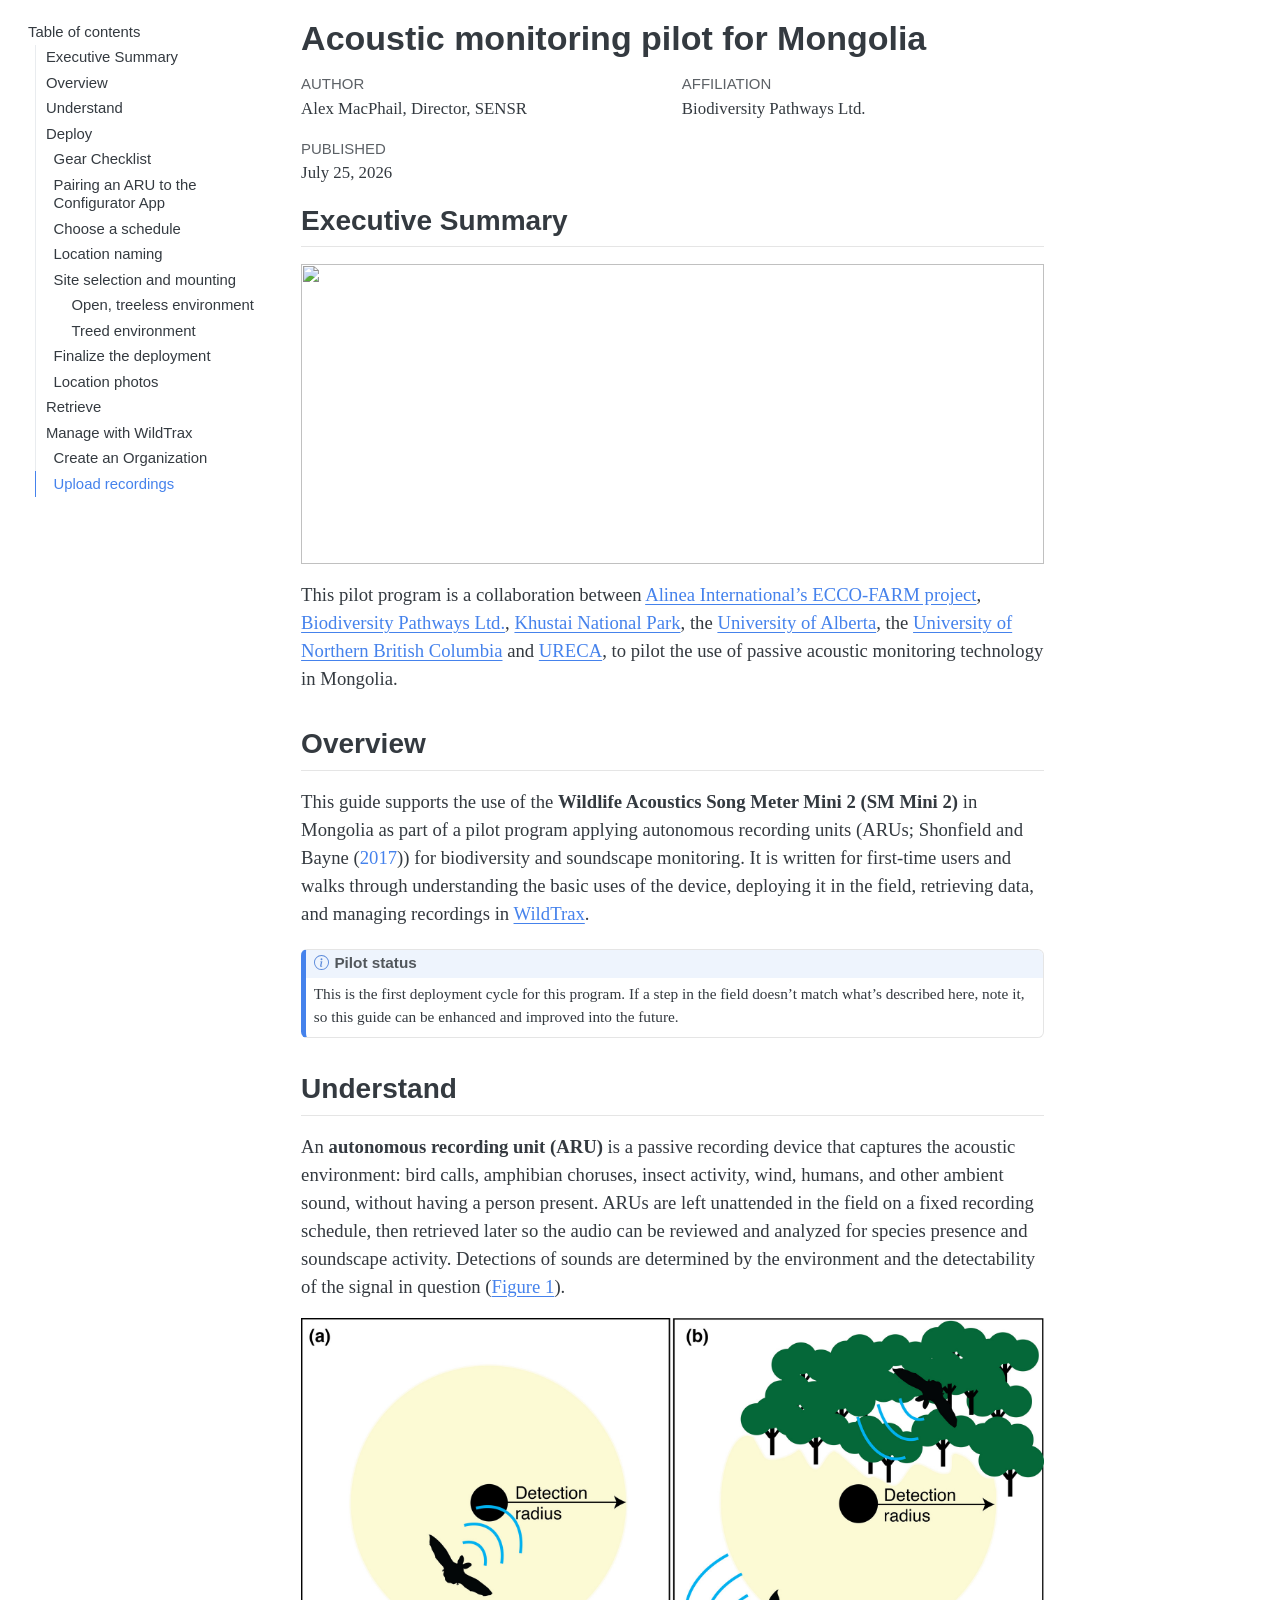
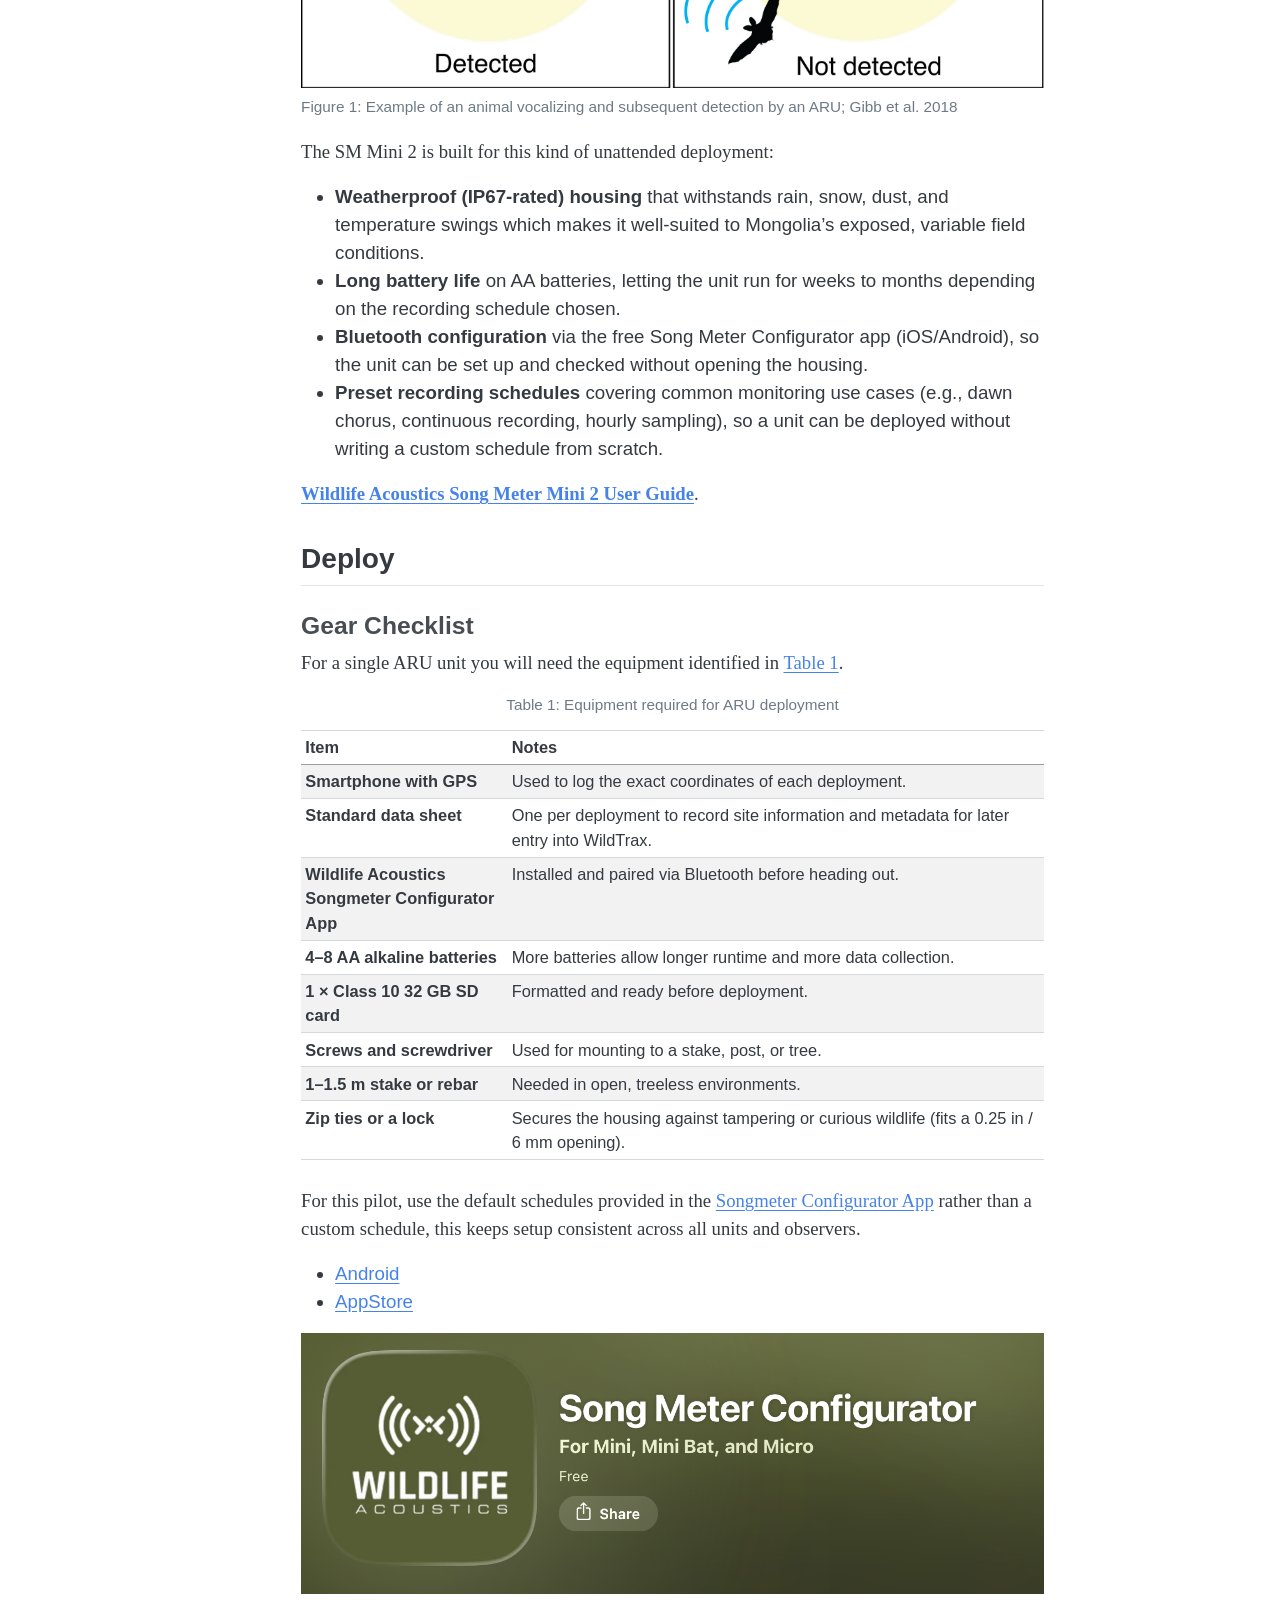
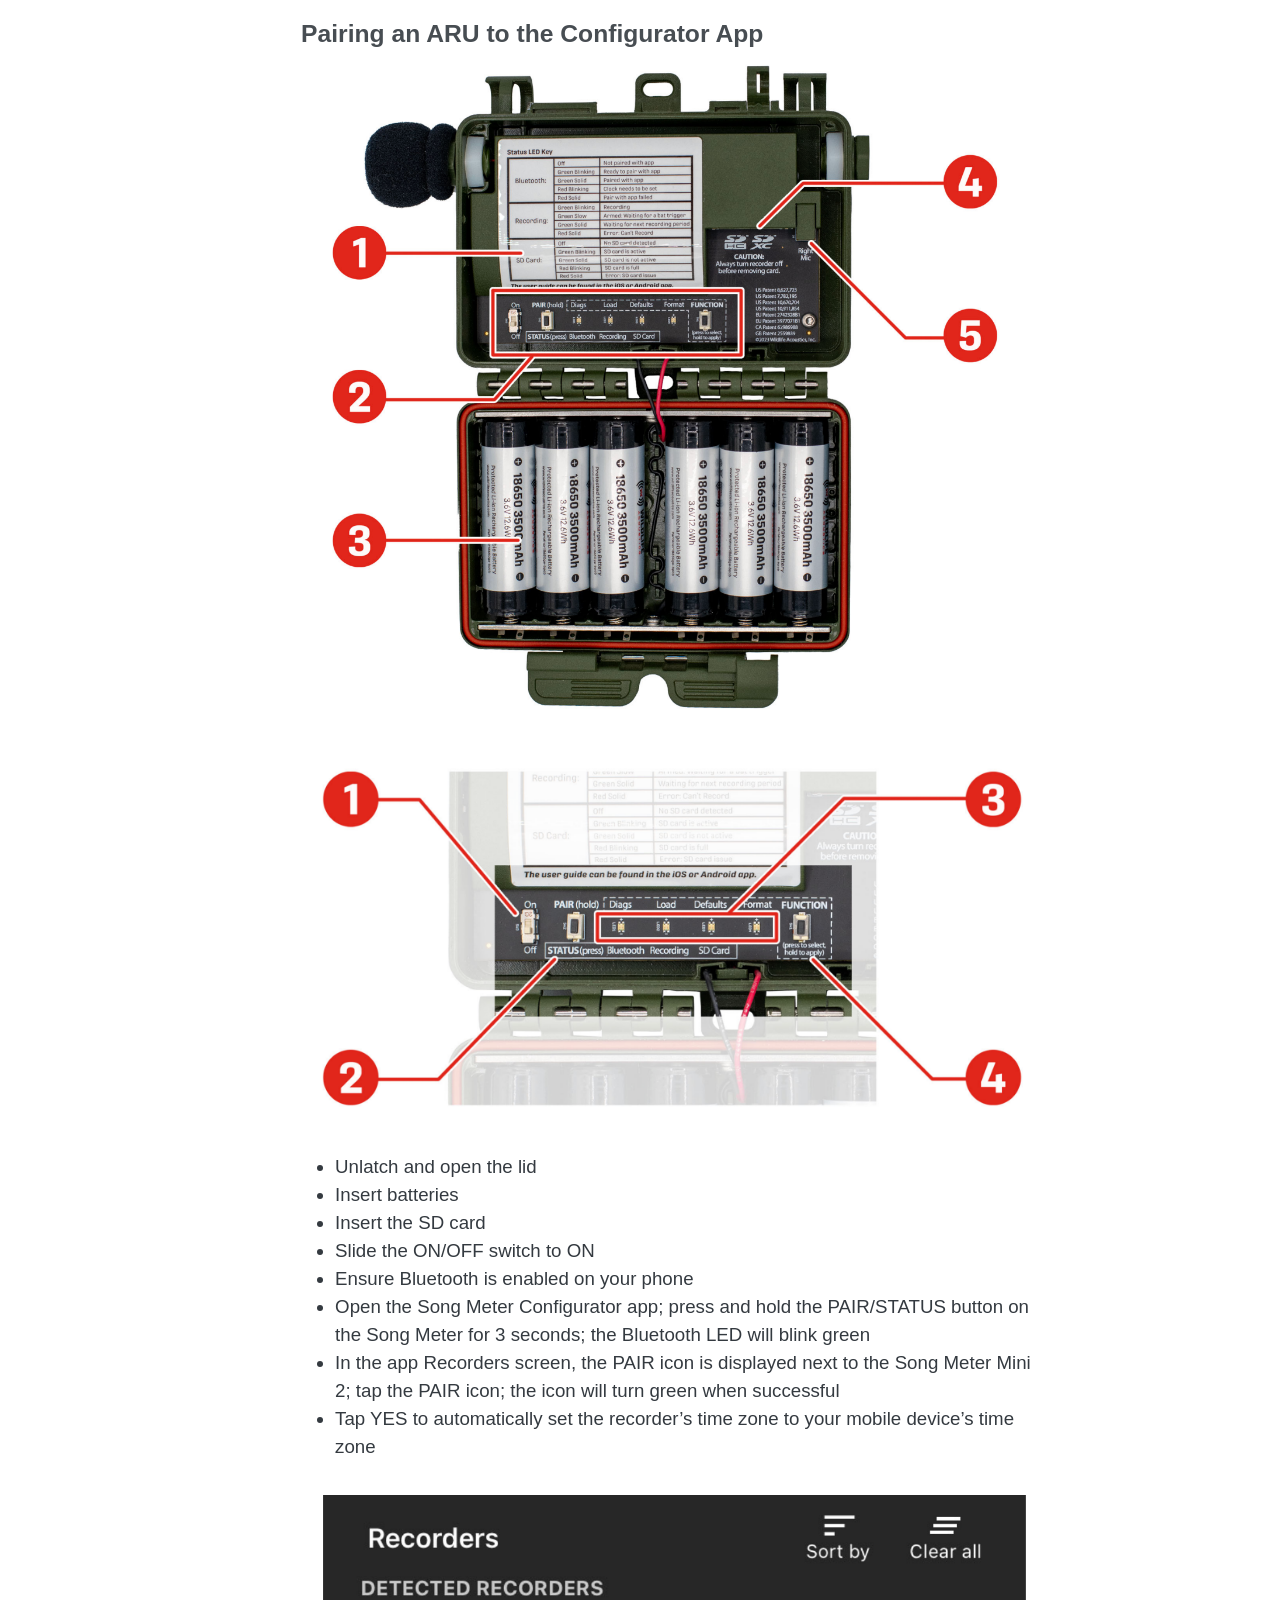
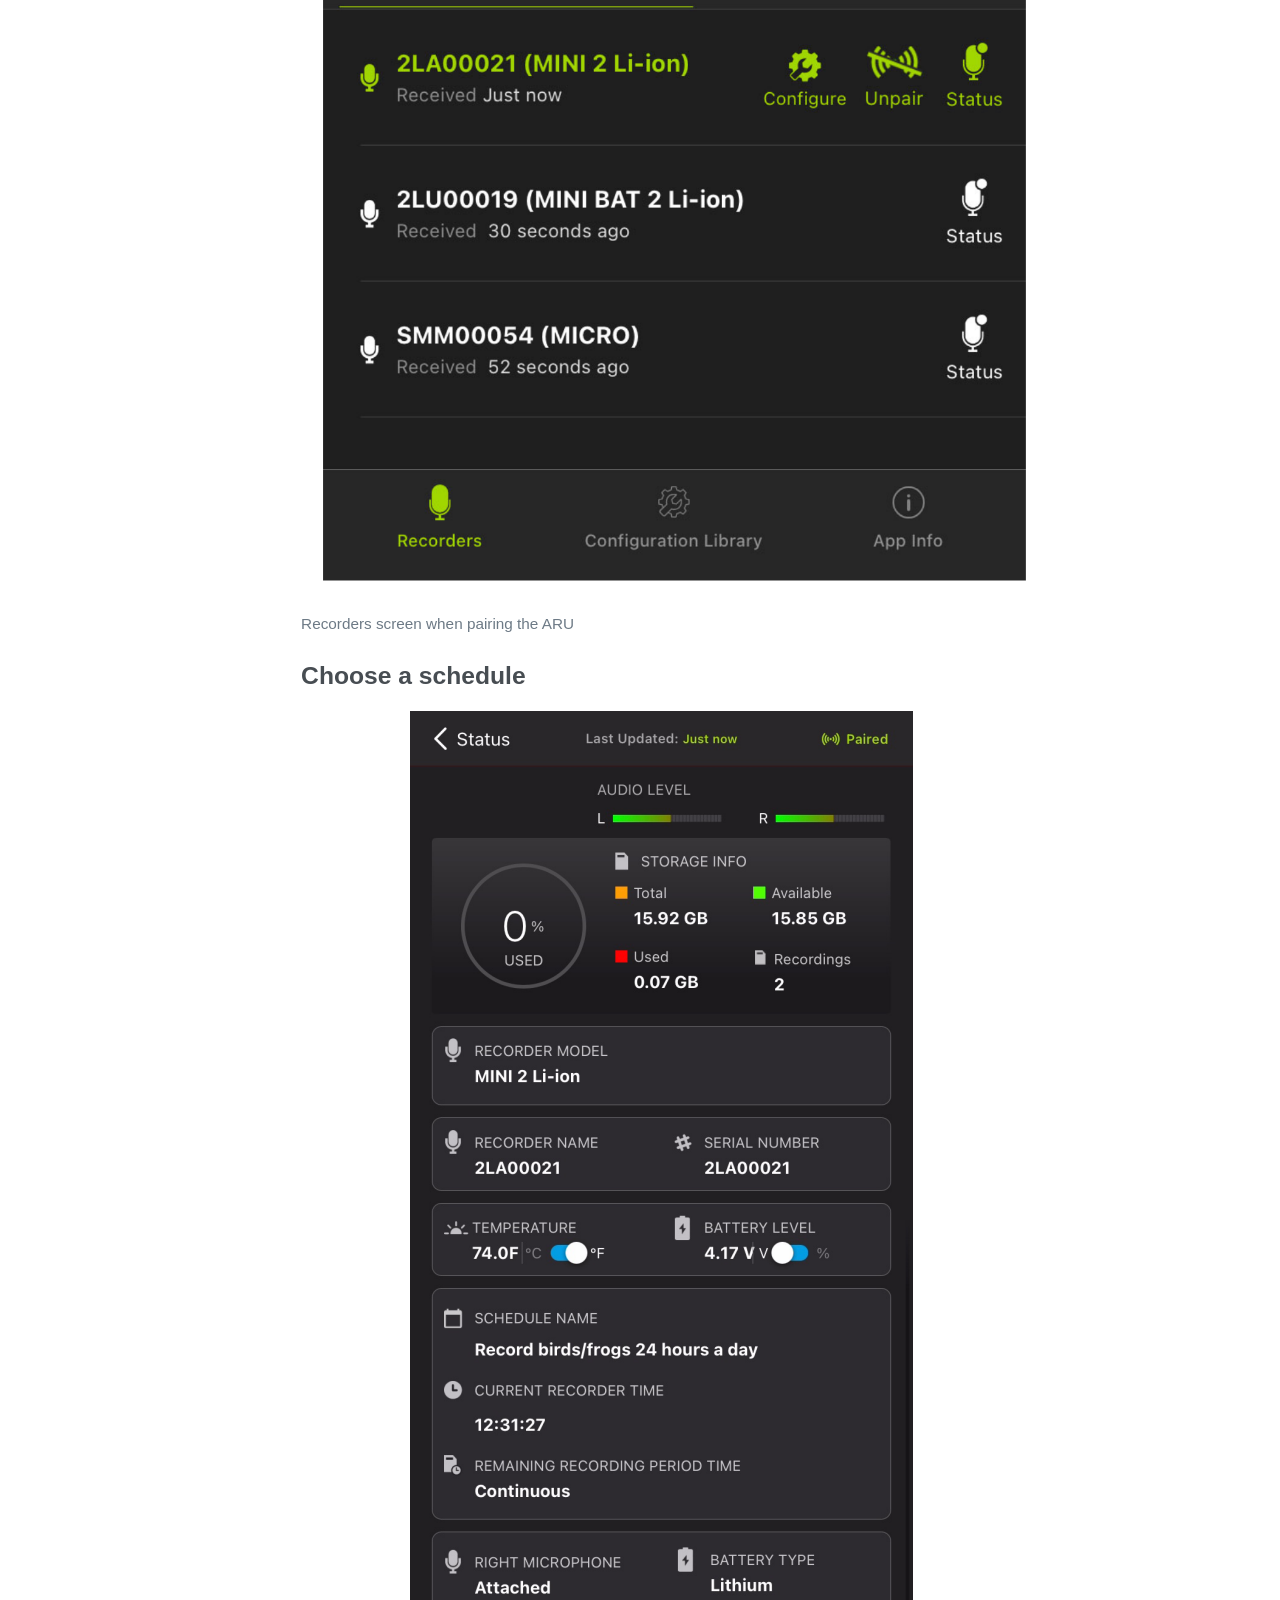
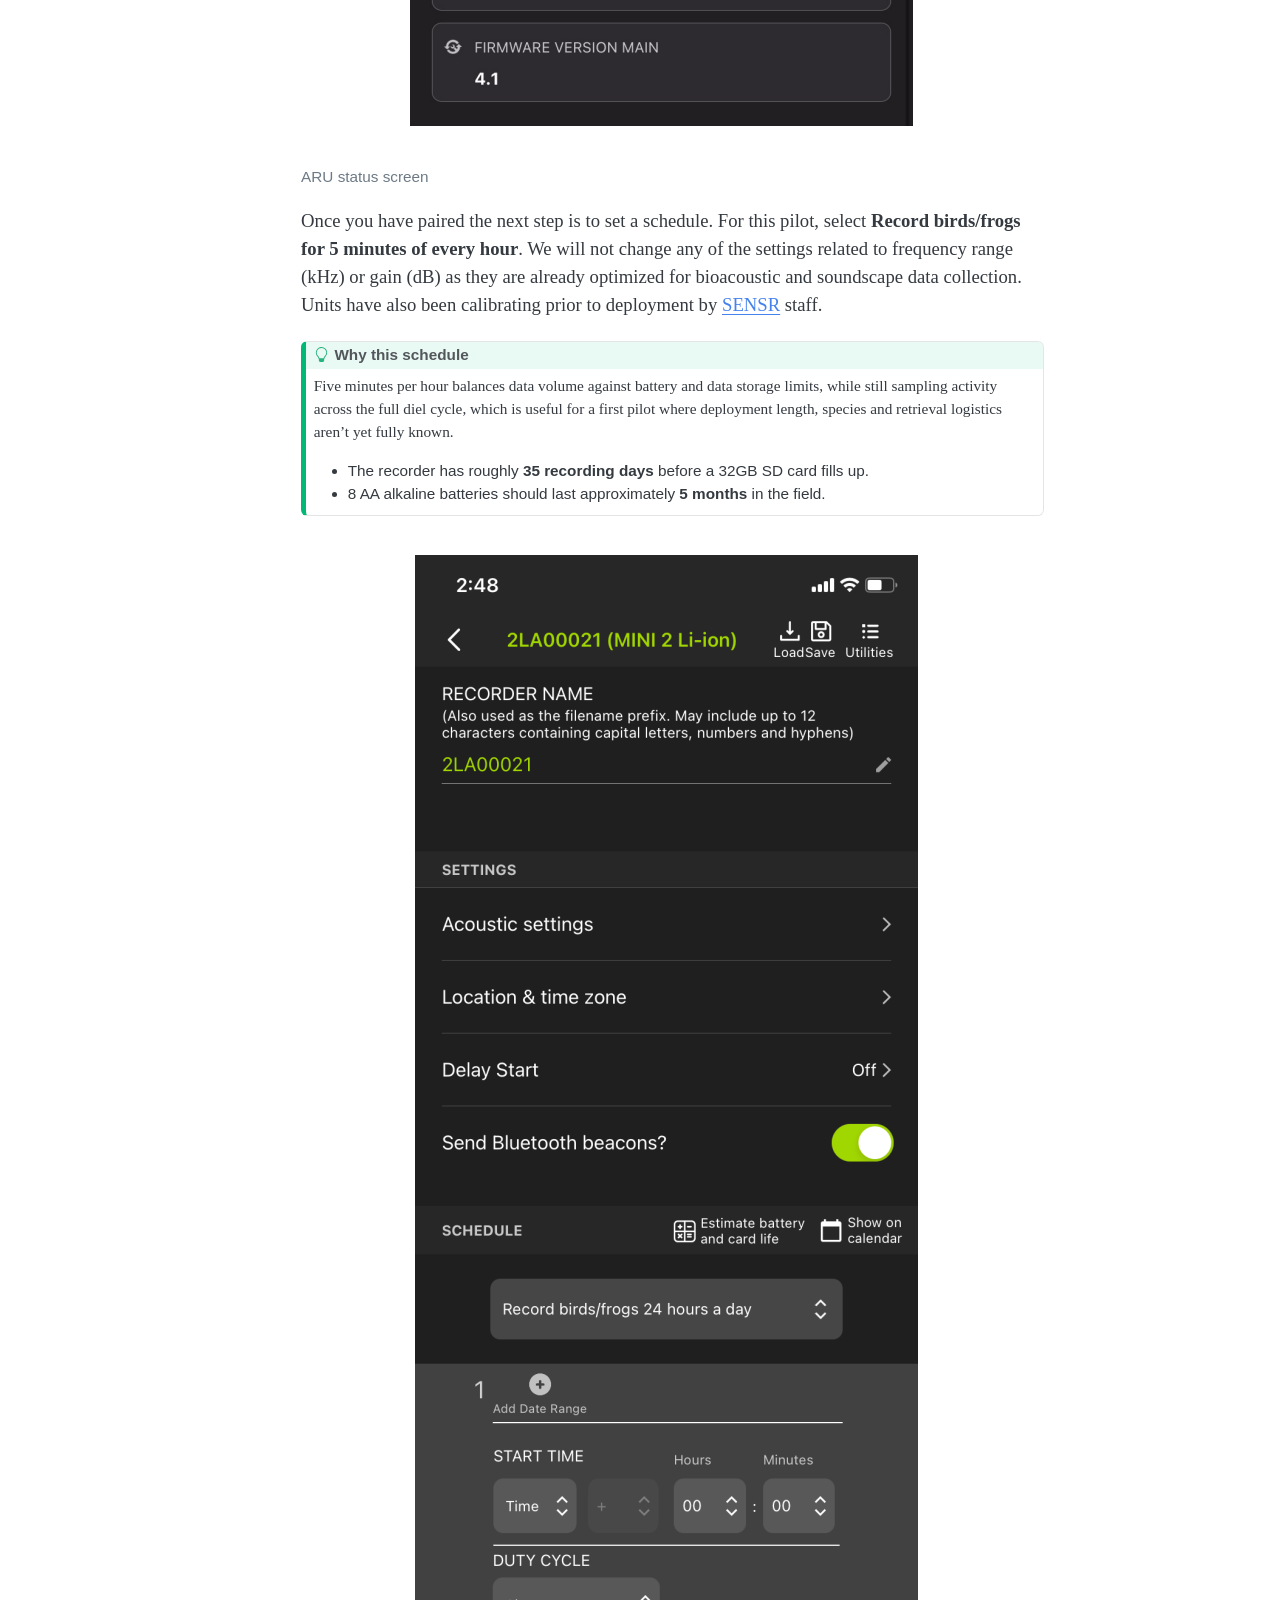
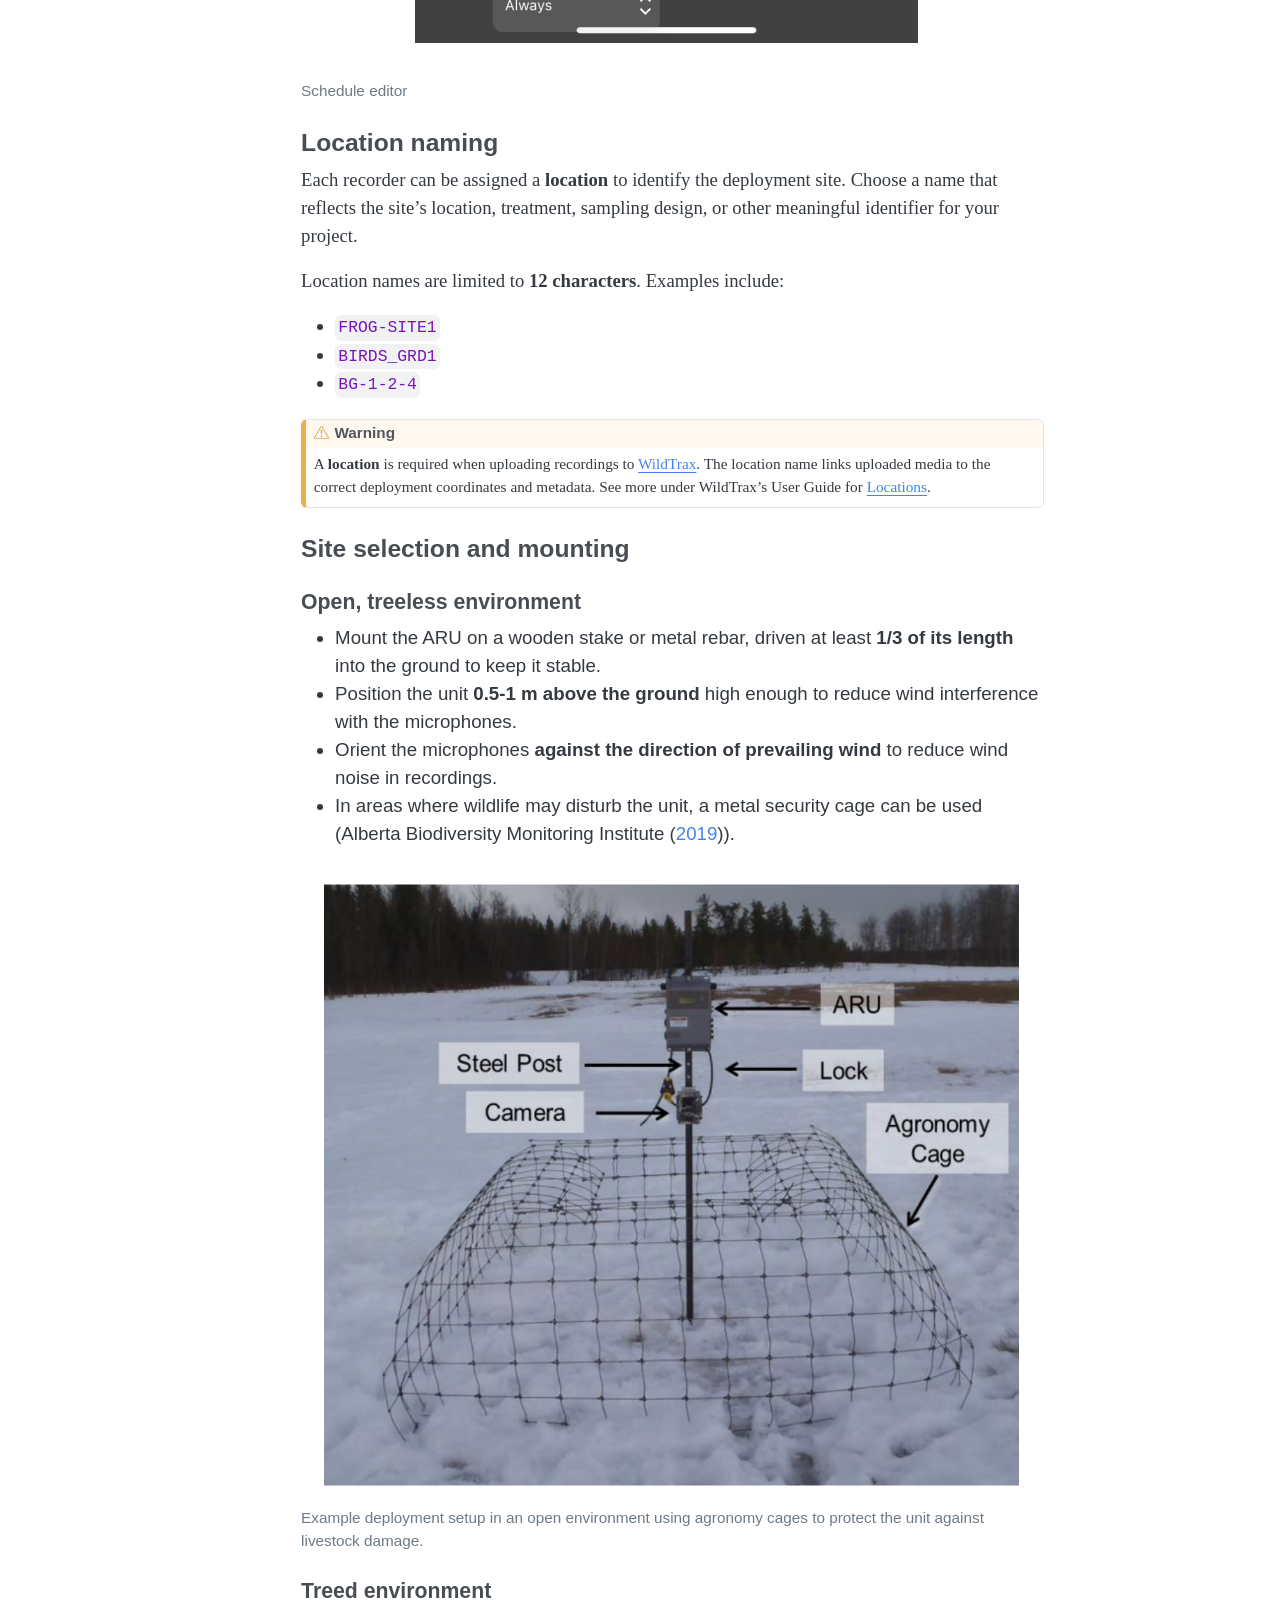
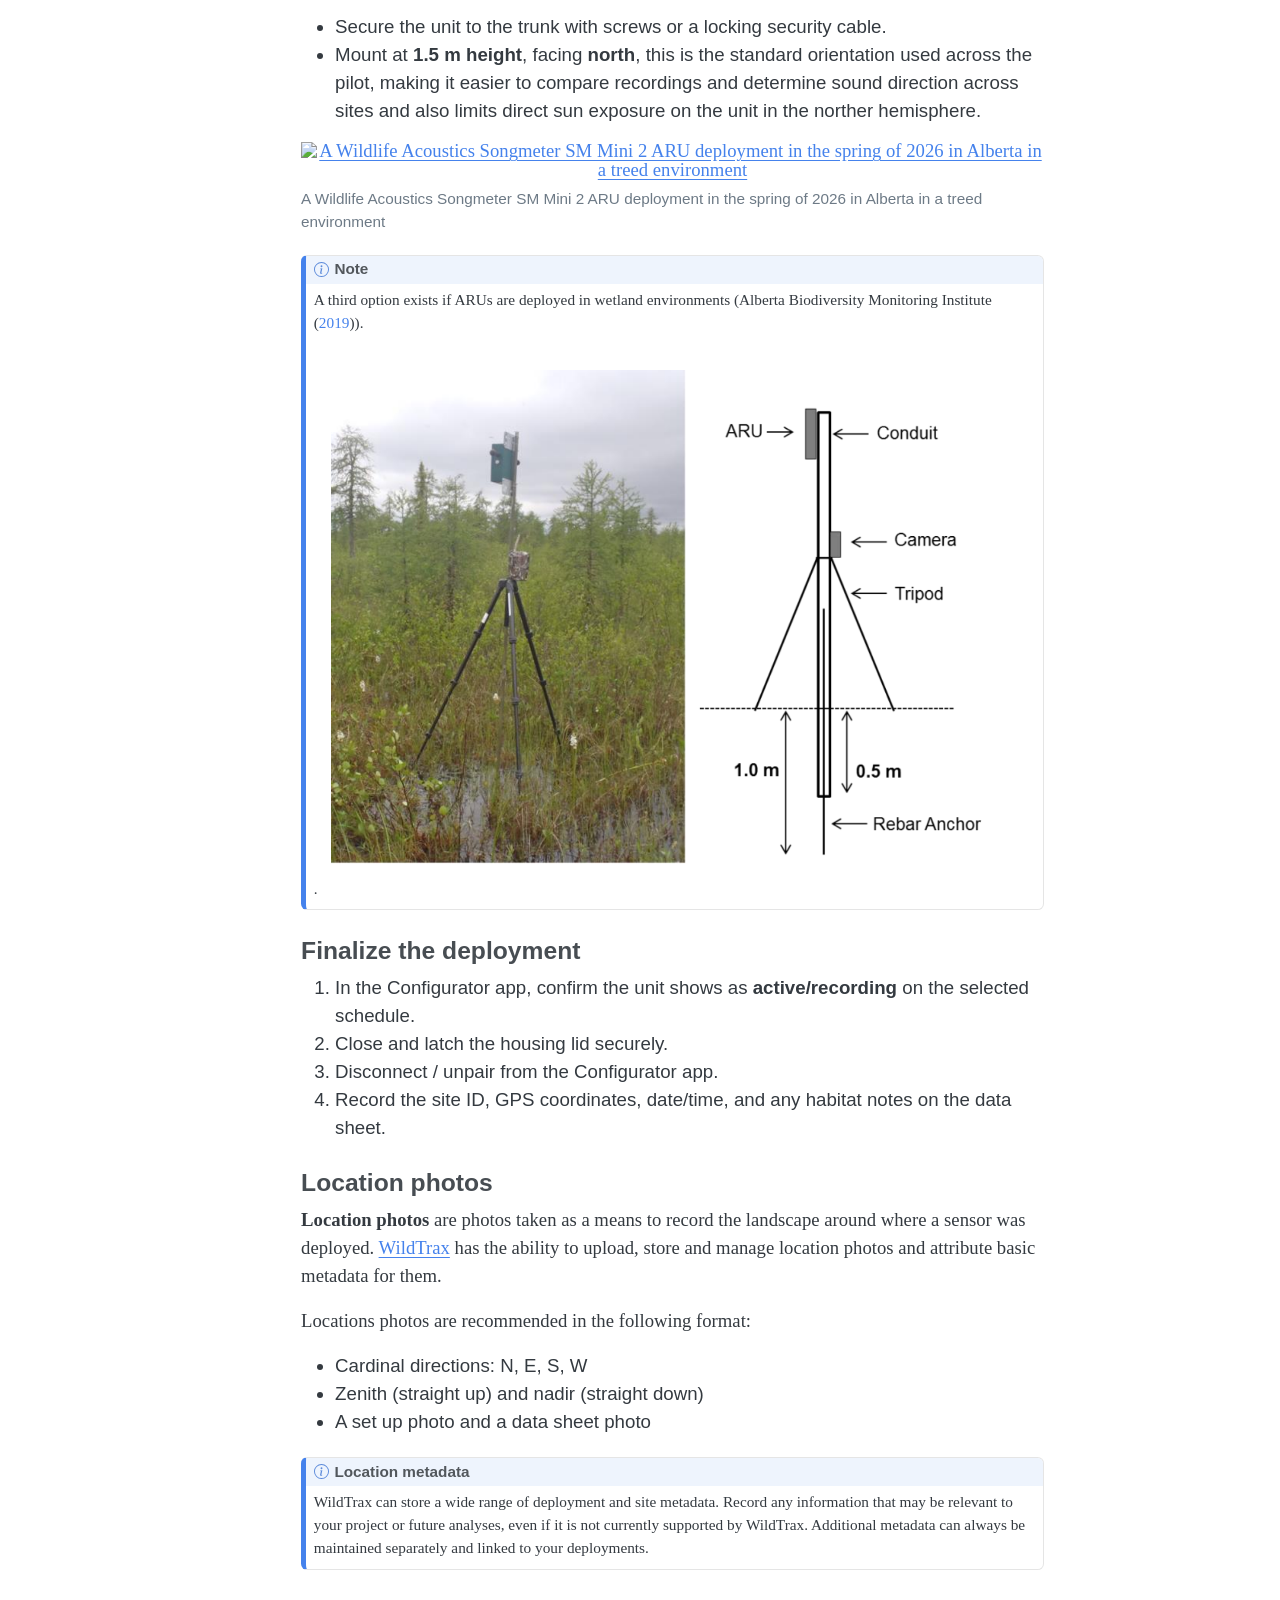
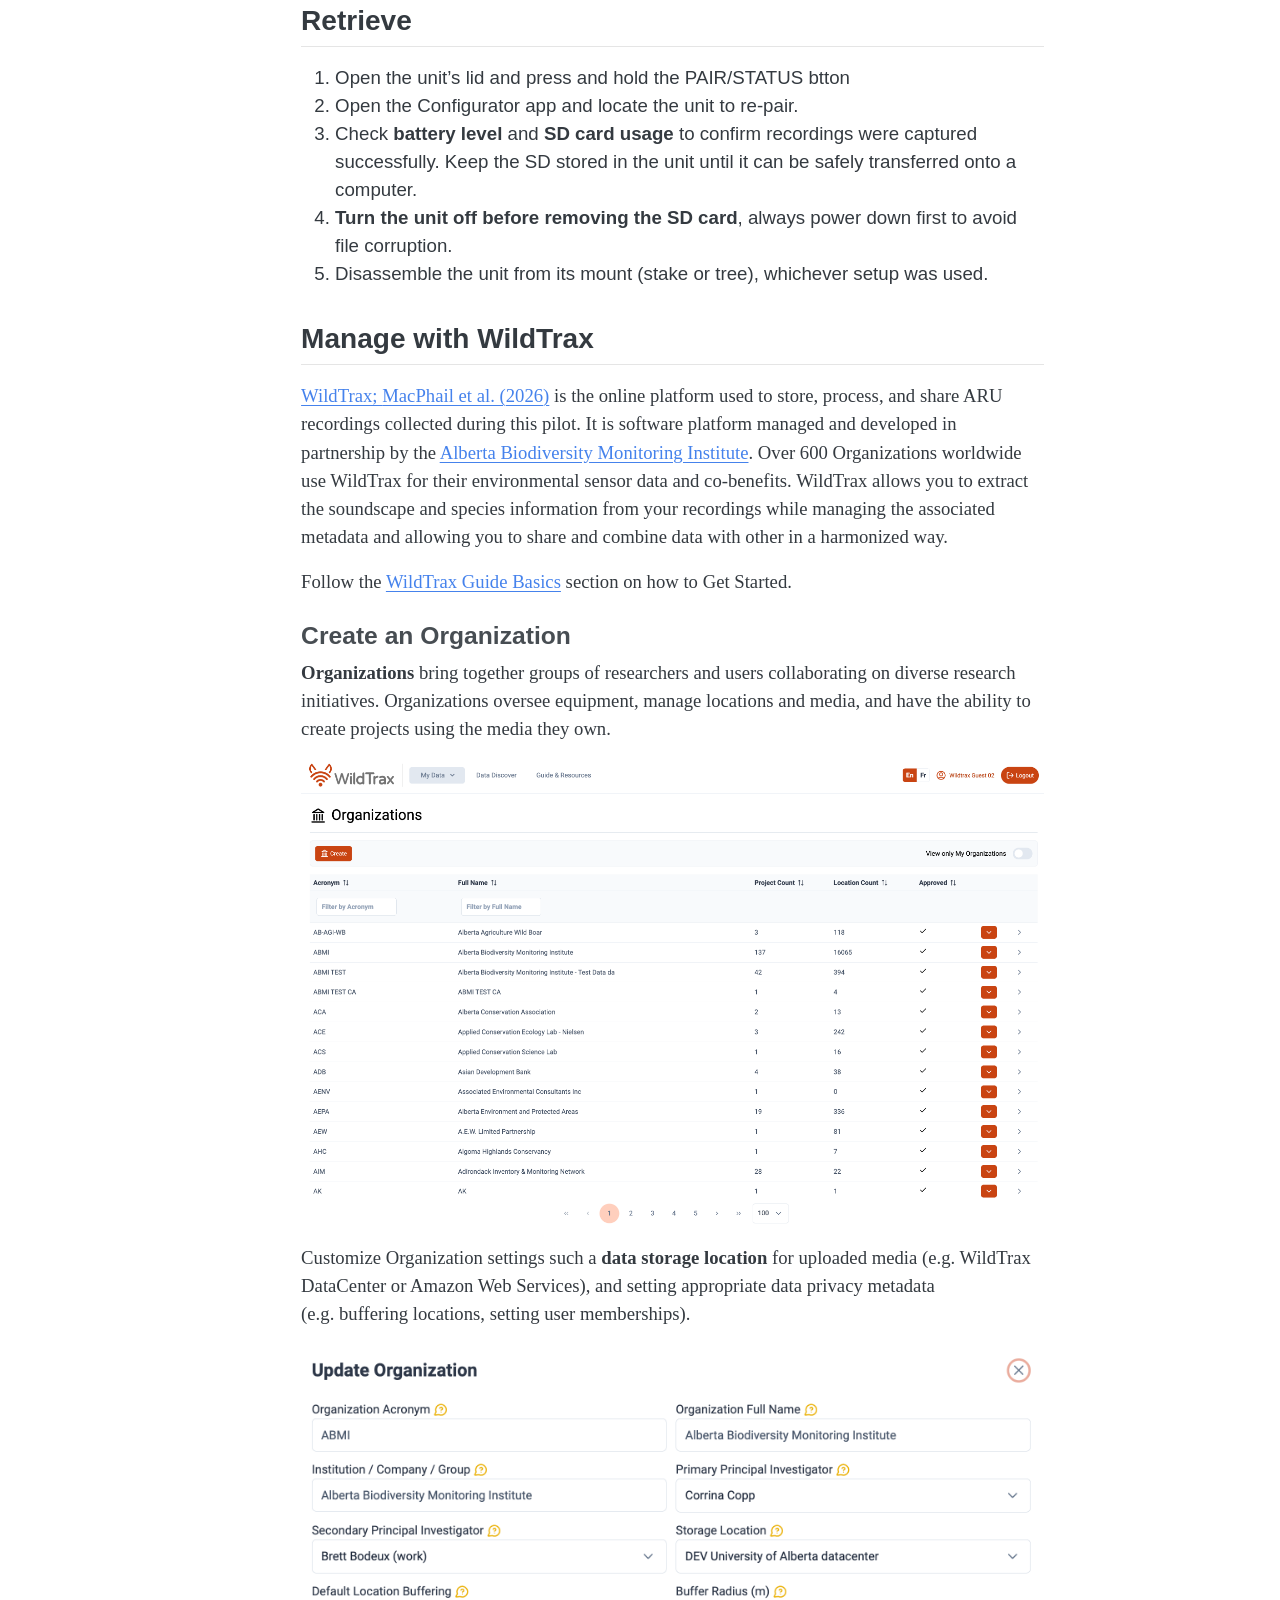
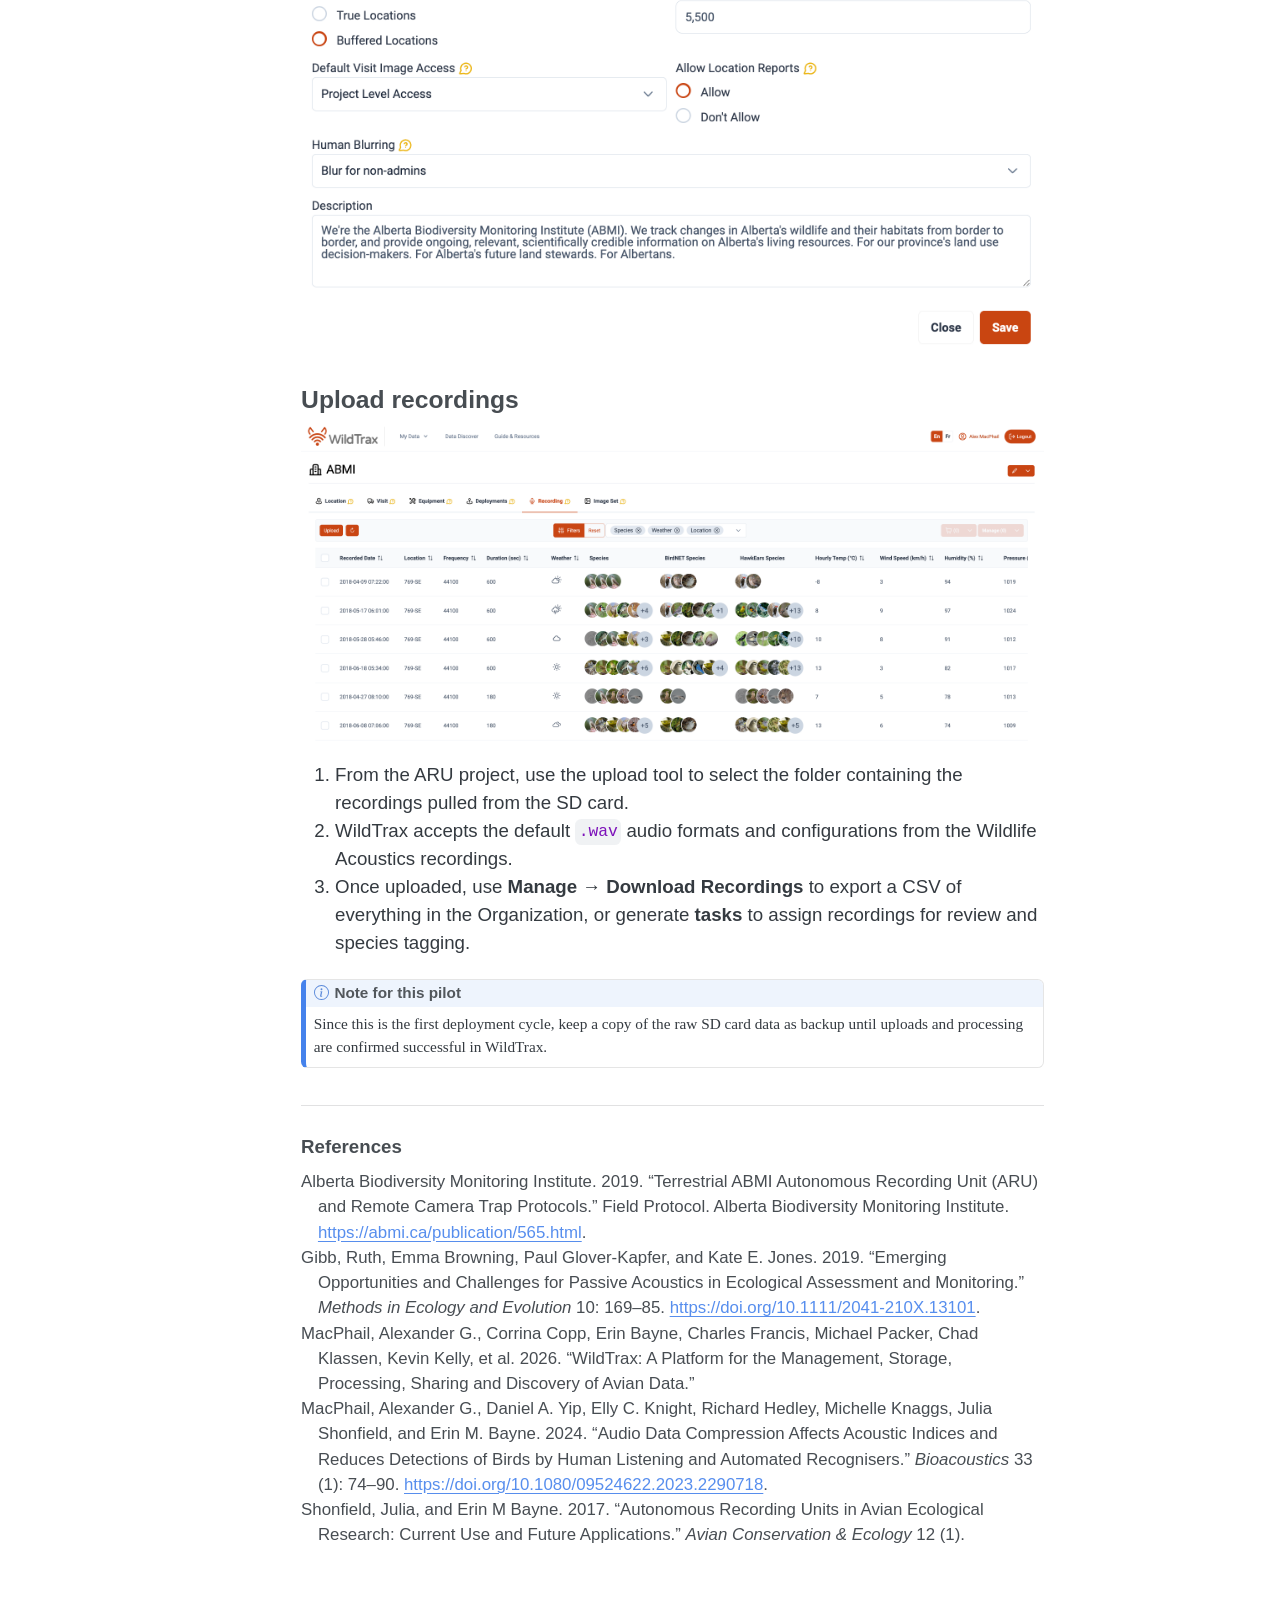
==== commit 3fecf46d: "Built site for gh-pages" ====
--- a/index.html
+++ b/index.html
@@ -56,7 +56,10 @@
 <link href="mongolia-pilot_files/libs/quarto-html/quarto-syntax-highlighting-587c61ba64f3a5504c4d52d930310e48.css" rel="stylesheet" id="quarto-text-highlighting-styles">
 <script src="mongolia-pilot_files/libs/bootstrap/bootstrap.min.js"></script>
 <link href="mongolia-pilot_files/libs/bootstrap/bootstrap-icons.css" rel="stylesheet">
-<link href="mongolia-pilot_files/libs/bootstrap/bootstrap-39a7b4c941d3885a8e467a4c1fbdaf40.min.css" rel="stylesheet" append-hash="true" id="quarto-bootstrap" data-mode="light">
+<link href="mongolia-pilot_files/libs/bootstrap/bootstrap-827925bab5c0c65c97d806e9cc8a9476.min.css" rel="stylesheet" append-hash="true" id="quarto-bootstrap" data-mode="light">
+<script src="mongolia-pilot_files/libs/quarto-contrib/glightbox/glightbox.min.js"></script>
+<link href="mongolia-pilot_files/libs/quarto-contrib/glightbox/glightbox.min.css" rel="stylesheet">
+<link href="mongolia-pilot_files/libs/quarto-contrib/glightbox/lightbox.css" rel="stylesheet">
 <script src="mongolia-pilot_files/libs/kePrint-0.0.1/kePrint.js"></script>
 <link href="mongolia-pilot_files/libs/lightable-0.0.1/lightable.css" rel="stylesheet">
 
@@ -75,16 +78,22 @@
   <li><a href="#overview" id="toc-overview" class="nav-link" data-scroll-target="#overview">Overview</a></li>
   <li><a href="#understand" id="toc-understand" class="nav-link" data-scroll-target="#understand">Understand</a></li>
   <li><a href="#deploy" id="toc-deploy" class="nav-link" data-scroll-target="#deploy">Deploy</a>
-  <ul class="collapse">
+  <ul>
   <li><a href="#gear-checklist" id="toc-gear-checklist" class="nav-link" data-scroll-target="#gear-checklist">Gear Checklist</a></li>
   <li><a href="#pairing-an-aru-to-the-configurator-app" id="toc-pairing-an-aru-to-the-configurator-app" class="nav-link" data-scroll-target="#pairing-an-aru-to-the-configurator-app">Pairing an ARU to the Configurator App</a></li>
   <li><a href="#choose-a-schedule" id="toc-choose-a-schedule" class="nav-link" data-scroll-target="#choose-a-schedule">Choose a schedule</a></li>
-  <li><a href="#site-selection-and-mounting" id="toc-site-selection-and-mounting" class="nav-link" data-scroll-target="#site-selection-and-mounting">Site selection and mounting</a></li>
+  <li><a href="#location-naming" id="toc-location-naming" class="nav-link" data-scroll-target="#location-naming">Location naming</a></li>
+  <li><a href="#site-selection-and-mounting" id="toc-site-selection-and-mounting" class="nav-link" data-scroll-target="#site-selection-and-mounting">Site selection and mounting</a>
+  <ul class="collapse">
+  <li><a href="#open-treeless-environment" id="toc-open-treeless-environment" class="nav-link" data-scroll-target="#open-treeless-environment">Open, treeless environment</a></li>
+  <li><a href="#treed-environment" id="toc-treed-environment" class="nav-link" data-scroll-target="#treed-environment">Treed environment</a></li>
+  </ul></li>
   <li><a href="#finalize-the-deployment" id="toc-finalize-the-deployment" class="nav-link" data-scroll-target="#finalize-the-deployment">Finalize the deployment</a></li>
+  <li><a href="#location-photos" id="toc-location-photos" class="nav-link" data-scroll-target="#location-photos">Location photos</a></li>
   </ul></li>
   <li><a href="#retrieve" id="toc-retrieve" class="nav-link" data-scroll-target="#retrieve">Retrieve</a></li>
   <li><a href="#manage-with-wildtrax" id="toc-manage-with-wildtrax" class="nav-link" data-scroll-target="#manage-with-wildtrax">Manage with WildTrax</a>
-  <ul class="collapse">
+  <ul>
   <li><a href="#create-an-organization" id="toc-create-an-organization" class="nav-link" data-scroll-target="#create-an-organization">Create an Organization</a></li>
   <li><a href="#upload-recordings" id="toc-upload-recordings" class="nav-link" data-scroll-target="#upload-recordings">Upload recordings</a></li>
   </ul></li>
@@ -161,7 +170,7 @@
 <div id="fig-aru-detection" class="quarto-float quarto-figure quarto-figure-center anchored">
 <figure class="quarto-float quarto-float-fig figure">
 <div aria-describedby="fig-aru-detection-caption-0ceaefa1-69ba-4598-a22c-09a6ac19f8ca">
-<img src="figure-cite1.jpg" class="img-fluid figure-img">
+<a href="figure-cite1.jpg" class="lightbox" data-gallery="quarto-lightbox-gallery-1" title="Figure&nbsp;1: Example of an animal vocalizing and subsequent detection by an ARU; Gibb et al.&nbsp;2018"><img src="figure-cite1.jpg" class="img-fluid figure-img"></a>
 </div>
 <figcaption class="quarto-float-caption-bottom quarto-float-caption quarto-float-fig" id="fig-aru-detection-caption-0ceaefa1-69ba-4598-a22c-09a6ac19f8ca">
 Figure&nbsp;1: Example of an animal vocalizing and subsequent detection by an ARU; Gibb et al.&nbsp;2018
@@ -175,10 +184,10 @@
 <li><strong>Bluetooth configuration</strong> via the free Song Meter Configurator app (iOS/Android), so the unit can be set up and checked without opening the housing.</li>
 <li><strong>Preset recording schedules</strong> covering common monitoring use cases (e.g., dawn chorus, continuous recording, hourly sampling), so a unit can be deployed without writing a custom schedule from scratch.</li>
 </ul>
+<p><a href="https://traps.com.au/wp-content/uploads/2024/05/Song-Meter-Mini-2_User-Guide_mobile-friendly_2024-02-27-en.pdf"><strong>Wildlife Acoustics Song Meter Mini 2 User Guide</strong></a>.</p>
 </section>
 <section id="deploy" class="level2">
 <h2 class="anchored" data-anchor-id="deploy">Deploy</h2>
-<p>For this pilot, use the <strong>default schedules provided in the Configurator app</strong> rather than a custom schedule, this keeps setup consistent across all units and observers.</p>
 <section id="gear-checklist" class="level3">
 <h3 class="anchored" data-anchor-id="gear-checklist">Gear Checklist</h3>
 <p>For a single ARU unit you will need the equipment identified in <a href="#tbl-deployment-equipment" class="quarto-xref">Table&nbsp;1</a>.</p>
@@ -237,21 +246,42 @@
 </figure>
 </div>
 </div>
+<p>For this pilot, use the default schedules provided in the <a href="https://www.wildlifeacoustics.com/resources/video-tutorials/song-meter-mini-2/en/song-meter-mini-2-song-meter-mini-2-quick-start">Songmeter Configurator App</a> rather than a custom schedule, this keeps setup consistent across all units and observers.</p>
+<ul>
+<li><a href="https://play.google.com/store/apps/details?id=com.wildlifeacoustics.SongMeterMiniConfigurator&amp;hl=en_CA">Android</a></li>
+<li><a href="https://apps.apple.com/ca/app/song-meter-configurator/id1459516313">AppStore</a></li>
+</ul>
+<p><a href="configurator.jpeg" class="lightbox" data-gallery="quarto-lightbox-gallery-2"><img src="configurator.jpeg" class="img-fluid"></a></p>
 </section>
 <section id="pairing-an-aru-to-the-configurator-app" class="level3">
 <h3 class="anchored" data-anchor-id="pairing-an-aru-to-the-configurator-app">Pairing an ARU to the Configurator App</h3>
+<p><img src="open.png" class="img-fluid" alt="Interior view panel of the SM Mini 2. 1) Guide Key 2) Control Panel 3) Battery Compartment 4) SD Card 5) Right Microphone where the stereo microphone is attached"> <img src="panel.png" class="img-fluid" alt="Control Panel close view. 1) ON/OFF switch 2) PAIR/STATUS button 3) FUNCTION/STATUS button 4) FUNCTION button"></p>
 <ul>
-<li>Turn on the ARU and hold the pairing button until the flashing light appears, indicating pairing</li>
-<li>Ensure Bluetoooh is enabled on your phone, open the Songmeter Configurator app, eand scan to pair nearby ARUs. Select the ARU and connect</li>
+<li>Unlatch and open the lid</li>
+<li>Insert batteries</li>
+<li>Insert the SD card</li>
+<li>Slide the ON/OFF switch to ON</li>
+<li>Ensure Bluetooth is enabled on your phone</li>
+<li>Open the Song Meter Configurator app; press and hold the PAIR/STATUS button on the Song Meter for 3 seconds; the Bluetooth LED will blink green</li>
+<li>In the app Recorders screen, the PAIR icon is displayed next to the Song Meter Mini 2; tap the PAIR icon; the icon will turn green when successful</li>
+<li>Tap YES to automatically set the recorder’s time zone to your mobile device’s time zone</li>
 </ul>
+<div class="quarto-figure quarto-figure-center">
+<figure class="figure">
+<p><a href="pairing.png" class="lightbox" data-gallery="quarto-lightbox-gallery-3" title="Recorders screen when pairing the ARU"><img src="pairing.png" class="img-fluid figure-img" alt="Recorders screen when pairing the ARU"></a></p>
+<figcaption>Recorders screen when pairing the ARU</figcaption>
+</figure>
+</div>
 </section>
 <section id="choose-a-schedule" class="level3">
 <h3 class="anchored" data-anchor-id="choose-a-schedule">Choose a schedule</h3>
-<p>Once you have paired the next step is to set a schedule. For this pilot, select <strong>“Record birds/frogs for 5 minutes of every hour.”</strong> At this setting:</p>
-<ul>
-<li>The recorder has roughly <strong>35 recording days</strong> before the SD card fills up.</li>
-<li>The batteries should last approximately <strong>5 months</strong> in the field.</li>
-</ul>
+<div class="quarto-figure quarto-figure-center">
+<figure class="figure">
+<p><a href="status-screen.png" class="lightbox" data-gallery="quarto-lightbox-gallery-4" title="ARU status screen"><img src="status-screen.png" class="img-fluid figure-img" alt="ARU status screen"></a></p>
+<figcaption>ARU status screen</figcaption>
+</figure>
+</div>
+<p>Once you have paired the next step is to set a schedule. For this pilot, select <strong>Record birds/frogs for 5 minutes of every hour</strong>. We will not change any of the settings related to frequency range (kHz) or gain (dB) as they are already optimized for bioacoustic and soundscape data collection. Units have also been calibrating prior to deployment by <a href="https://sensr.ca">SENSR</a> staff.</p>
 <div class="callout callout-style-default callout-tip callout-titled">
 <div class="callout-header d-flex align-content-center">
 <div class="callout-icon-container">
@@ -263,29 +293,86 @@
 </div>
 <div class="callout-body-container callout-body">
 <p>Five minutes per hour balances data volume against battery and data storage limits, while still sampling activity across the full diel cycle, which is useful for a first pilot where deployment length, species and retrieval logistics aren’t yet fully known.</p>
+<ul>
+<li>The recorder has roughly <strong>35 recording days</strong> before a 32GB SD card fills up.</li>
+<li>8 AA alkaline batteries should last approximately <strong>5 months</strong> in the field.</li>
+</ul>
+</div>
+</div>
+<div class="quarto-figure quarto-figure-center">
+<figure class="figure">
+<p><a href="schedule-editor.png" class="lightbox" data-gallery="quarto-lightbox-gallery-5" title="Schedule editor"><img src="schedule-editor.png" class="img-fluid figure-img" alt="Schedule editor"></a></p>
+<figcaption>Schedule editor</figcaption>
+</figure>
+</div>
+</section>
+<section id="location-naming" class="level3">
+<h3 class="anchored" data-anchor-id="location-naming">Location naming</h3>
+<p>Each recorder can be assigned a <strong>location</strong> to identify the deployment site. Choose a name that reflects the site’s location, treatment, sampling design, or other meaningful identifier for your project.</p>
+<p>Location names are limited to <strong>12 characters</strong>. Examples include:</p>
+<ul>
+<li><code>FROG-SITE1</code></li>
+<li><code>BIRDS_GRD1</code></li>
+<li><code>BG-1-2-4</code></li>
+</ul>
+<div class="callout callout-style-default callout-warning callout-titled">
+<div class="callout-header d-flex align-content-center">
+<div class="callout-icon-container">
+<i class="callout-icon"></i>
+</div>
+<div class="callout-title-container flex-fill">
+Warning
+</div>
+</div>
+<div class="callout-body-container callout-body">
+<p>A <strong>location</strong> is required when uploading recordings to <a href="https://wildtrax.ca">WildTrax</a>. The location name links uploaded media to the correct deployment coordinates and metadata. See more under WildTrax’s User Guide for <a href="https://portal.wildtrax.ca/guide#sec-locations">Locations</a>.</p>
 </div>
 </div>
 </section>
 <section id="site-selection-and-mounting" class="level3">
 <h3 class="anchored" data-anchor-id="site-selection-and-mounting">Site selection and mounting</h3>
-<p><strong>Open, treeless environment:</strong></p>
+<section id="open-treeless-environment" class="level4">
+<h4 class="anchored" data-anchor-id="open-treeless-environment">Open, treeless environment</h4>
 <ul>
 <li>Mount the ARU on a wooden stake or metal rebar, driven at least <strong>1/3 of its length</strong> into the ground to keep it stable.</li>
-<li>Position the unit <strong>0.5–1 m above the ground</strong> — high enough to reduce wind interference with the microphones.</li>
+<li>Position the unit <strong>0.5-1 m above the ground</strong> high enough to reduce wind interference with the microphones.</li>
 <li>Orient the microphones <strong>against the direction of prevailing wind</strong> to reduce wind noise in recordings.</li>
-<li>In areas where wildlife may disturb the unit, a metal security cage can be used.</li>
-</ul>
-<p><strong>Treed environment:</strong></p>
-<ul>
-<li>Secure the unit to the trunk with screws or a locking security cable.</li>
-<li>Mount at <strong>1.5 m height</strong>, facing <strong>north</strong> — this is the standard orientation used across the pilot, making it easier to compare recordings and determine sound direction across sites.</li>
+<li>In areas where wildlife may disturb the unit, a metal security cage can be used (<span class="citation" data-cites="ABMI2019ARUProtocols">Alberta Biodiversity Monitoring Institute (<a href="#ref-ABMI2019ARUProtocols" role="doc-biblioref">2019</a>)</span>).</li>
 </ul>
 <div class="quarto-figure quarto-figure-center">
 <figure class="figure">
-<p><img src="sensraru.jpeg" class="img-fluid figure-img"></p>
+<p><a href="deploy-open.png" class="lightbox" data-gallery="quarto-lightbox-gallery-6" title="Example deployment setup in an open environment using agronomy cages to protect the unit against livestock damage."><img src="deploy-open.png" class="img-fluid figure-img" alt="Example deployment setup in an open environment using agronomy cages to protect the unit against livestock damage."></a></p>
+<figcaption>Example deployment setup in an open environment using agronomy cages to protect the unit against livestock damage.</figcaption>
+</figure>
+</div>
+</section>
+<section id="treed-environment" class="level4">
+<h4 class="anchored" data-anchor-id="treed-environment">Treed environment</h4>
+<ul>
+<li>Secure the unit to the trunk with screws or a locking security cable.</li>
+<li>Mount at <strong>1.5 m height</strong>, facing <strong>north</strong>, this is the standard orientation used across the pilot, making it easier to compare recordings and determine sound direction across sites and also limits direct sun exposure on the unit in the norther hemisphere.</li>
+</ul>
+<div class="quarto-figure quarto-figure-center">
+<figure class="figure">
+<p><a href="sensraru.jpeg" class="lightbox" data-gallery="quarto-lightbox-gallery-7" title="A Wildlife Acoustics Songmeter SM Mini 2 ARU deployment in the spring of 2026 in Alberta in a treed environment"><img src="sensraru.jpeg" class="img-fluid figure-img" alt="A Wildlife Acoustics Songmeter SM Mini 2 ARU deployment in the spring of 2026 in Alberta in a treed environment"></a></p>
 <figcaption>A Wildlife Acoustics Songmeter SM Mini 2 ARU deployment in the spring of 2026 in Alberta in a treed environment</figcaption>
 </figure>
 </div>
+<div class="callout callout-style-default callout-note callout-titled">
+<div class="callout-header d-flex align-content-center">
+<div class="callout-icon-container">
+<i class="callout-icon"></i>
+</div>
+<div class="callout-title-container flex-fill">
+Note
+</div>
+</div>
+<div class="callout-body-container callout-body">
+<p>A third option exists if ARUs are deployed in wetland environments (<span class="citation" data-cites="ABMI2019ARUProtocols">Alberta Biodiversity Monitoring Institute (<a href="#ref-ABMI2019ARUProtocols" role="doc-biblioref">2019</a>)</span>).</p>
+<p><img src="deploy-wet.png" class="img-fluid" alt="Wetland deployment">.</p>
+</div>
+</div>
+</section>
 </section>
 <section id="finalize-the-deployment" class="level3">
 <h3 class="anchored" data-anchor-id="finalize-the-deployment">Finalize the deployment</h3>
@@ -296,43 +383,54 @@
 <li>Record the site ID, GPS coordinates, date/time, and any habitat notes on the data sheet.</li>
 </ol>
 </section>
+<section id="location-photos" class="level3">
+<h3 class="anchored" data-anchor-id="location-photos">Location photos</h3>
+<p><strong>Location photos</strong> are photos taken as a means to record the landscape around where a sensor was deployed. <a href="https://wildtrax.ca">WildTrax</a> has the ability to upload, store and manage location photos and attribute basic metadata for them.</p>
+<p>Locations photos are recommended in the following format:</p>
+<ul>
+<li>Cardinal directions: N, E, S, W</li>
+<li>Zenith (straight up) and nadir (straight down)</li>
+<li>A set up photo and a data sheet photo</li>
+</ul>
+<div class="callout callout-style-default callout-note callout-titled">
+<div class="callout-header d-flex align-content-center">
+<div class="callout-icon-container">
+<i class="callout-icon"></i>
+</div>
+<div class="callout-title-container flex-fill">
+<span class="screen-reader-only">Note</span>Location metadata
+</div>
+</div>
+<div class="callout-body-container callout-body">
+<p>WildTrax can store a wide range of deployment and site metadata. Record any information that may be relevant to your project or future analyses, even if it is not currently supported by WildTrax. Additional metadata can always be maintained separately and linked to your deployments.</p>
+</div>
+</div>
+</section>
 </section>
 <section id="retrieve" class="level2">
 <h2 class="anchored" data-anchor-id="retrieve">Retrieve</h2>
 <ol type="1">
-<li>Open the unit’s lid and press and hold the <strong>Bluetooth pairing button</strong>.</li>
+<li>Open the unit’s lid and press and hold the PAIR/STATUS btton</li>
 <li>Open the Configurator app and locate the unit to re-pair.</li>
-<li>Check <strong>battery level</strong> and <strong>SD card usage</strong> to confirm recordings were captured successfully.</li>
-<li><strong>Turn the unit off before removing the SD card</strong> — always power down first to avoid file corruption.</li>
+<li>Check <strong>battery level</strong> and <strong>SD card usage</strong> to confirm recordings were captured successfully. Keep the SD stored in the unit until it can be safely transferred onto a computer.</li>
+<li><strong>Turn the unit off before removing the SD card</strong>, always power down first to avoid file corruption.</li>
 <li>Disassemble the unit from its mount (stake or tree), whichever setup was used.</li>
 </ol>
-<div class="callout callout-style-default callout-warning callout-titled">
-<div class="callout-header d-flex align-content-center">
-<div class="callout-icon-container">
-<i class="callout-icon"></i>
-</div>
-<div class="callout-title-container flex-fill">
-<span class="screen-reader-only">Warning</span>Always power off first
-</div>
-</div>
-<div class="callout-body-container callout-body">
-<p>Never remove the SD card while the unit is powered on. Doing so can corrupt in-progress recordings or the file system on the card.</p>
-</div>
-</div>
 </section>
 <section id="manage-with-wildtrax" class="level2">
 <h2 class="anchored" data-anchor-id="manage-with-wildtrax">Manage with WildTrax</h2>
-<p><a href="https://www.wildtrax.ca">WildTrax</a> is the online platform used to store, process, and share ARU recordings collected during this pilot. It is software platform managed and developed in partnership by the <a href="abmi.ca">Alberta Biodiversity Monitoring Institute</a>. Over 600 Organizations worldwide use WildTrax for their environmental sensor data and co-benefits. WildTrax allows you to extract the soundscape and species information from your recordings while managing the associated metadata and allowing you to share and combine data with other in a harmonized way.</p>
+<p><a href="https://www.wildtrax.ca">WildTrax; <span class="citation" data-cites="MacPhail2026_avian">MacPhail et al. (<span>2026</span>)</span></a> is the online platform used to store, process, and share ARU recordings collected during this pilot. It is software platform managed and developed in partnership by the <a href="abmi.ca">Alberta Biodiversity Monitoring Institute</a>. Over 600 Organizations worldwide use WildTrax for their environmental sensor data and co-benefits. WildTrax allows you to extract the soundscape and species information from your recordings while managing the associated metadata and allowing you to share and combine data with other in a harmonized way.</p>
 <p>Follow the <a href="https://portal.wildtrax.ca/guide#sec-the-basics">WildTrax Guide Basics</a> section on how to Get Started.</p>
 <section id="create-an-organization" class="level3">
 <h3 class="anchored" data-anchor-id="create-an-organization">Create an Organization</h3>
 <p><strong>Organizations</strong> bring together groups of researchers and users collaborating on diverse research initiatives. Organizations oversee equipment, manage locations and media, and have the ability to create projects using the media they own.</p>
-<p><img src="organizations.png" class="img-fluid"></p>
+<p><a href="organizations.png" class="lightbox" data-gallery="quarto-lightbox-gallery-8"><img src="organizations.png" class="img-fluid"></a></p>
 <p>Customize Organization settings such a <strong>data storage location</strong> for uploaded media (e.g.&nbsp;WildTrax DataCenter or Amazon Web Services), and setting appropriate data privacy metadata (e.g.&nbsp;buffering locations, setting user memberships).</p>
-<p><img src="organization-settings.png" class="img-fluid"></p>
+<p><a href="organization-settings.png" class="lightbox" data-gallery="quarto-lightbox-gallery-9"><img src="organization-settings.png" class="img-fluid"></a></p>
 </section>
 <section id="upload-recordings" class="level3">
 <h3 class="anchored" data-anchor-id="upload-recordings">Upload recordings</h3>
+<p><a href="recordings-tab.png" class="lightbox" data-gallery="quarto-lightbox-gallery-10"><img src="recordings-tab.png" class="img-fluid"></a></p>
 <ol type="1">
 <li>From the ARU project, use the upload tool to select the folder containing the recordings pulled from the SD card.</li>
 <li>WildTrax accepts the default <code>.wav</code> audio formats and configurations from the Wildlife Acoustics recordings.</li>
@@ -356,6 +454,9 @@
 </section>
 
 <div id="quarto-appendix" class="default"><section class="quarto-appendix-contents" role="doc-bibliography" id="quarto-bibliography"><h2 class="anchored quarto-appendix-heading">References</h2><div id="refs" class="references csl-bib-body hanging-indent" data-entry-spacing="0" role="list">
+<div id="ref-ABMI2019ARUProtocols" class="csl-entry" role="listitem">
+Alberta Biodiversity Monitoring Institute. 2019. <span>“Terrestrial ABMI Autonomous Recording Unit (ARU) and Remote Camera Trap Protocols.”</span> Field Protocol. Alberta Biodiversity Monitoring Institute. <a href="https://abmi.ca/publication/565.html">https://abmi.ca/publication/565.html</a>.
+</div>
 <div id="ref-Gibb2019" class="csl-entry" role="listitem">
 Gibb, Ruth, Emma Browning, Paul Glover-Kapfer, and Kate E. Jones. 2019. <span>“Emerging Opportunities and Challenges for Passive Acoustics in Ecological Assessment and Monitoring.”</span> <em>Methods in Ecology and Evolution</em> 10: 169–85. <a href="https://doi.org/10.1111/2041-210X.13101">https://doi.org/10.1111/2041-210X.13101</a>.
 </div>
@@ -771,6 +872,38 @@
   });
   </script>
 </div> <!-- /content -->
+<script>var lightboxQuarto = GLightbox({"closeEffect":"zoom","descPosition":"bottom","loop":false,"openEffect":"zoom","selector":".lightbox"});
+(function() {
+  let previousOnload = window.onload;
+  window.onload = () => {
+    if (previousOnload) {
+      previousOnload();
+    }
+    lightboxQuarto.on('slide_before_load', (data) => {
+      const { slideIndex, slideNode, slideConfig, player, trigger } = data;
+      const href = trigger.getAttribute('href');
+      if (href !== null) {
+        const imgEl = window.document.querySelector(`a[href="${href}"] img`);
+        if (imgEl !== null) {
+          const srcAttr = imgEl.getAttribute("src");
+          if (srcAttr && srcAttr.startsWith("data:")) {
+            slideConfig.href = srcAttr;
+          }
+        }
+      } 
+    });
+  
+    lightboxQuarto.on('slide_after_load', (data) => {
+      const { slideIndex, slideNode, slideConfig, player, trigger } = data;
+      if (window.Quarto?.typesetMath) {
+        window.Quarto.typesetMath(slideNode);
+      }
+    });
+  
+  };
+  
+})();
+          </script>
 
 
 
